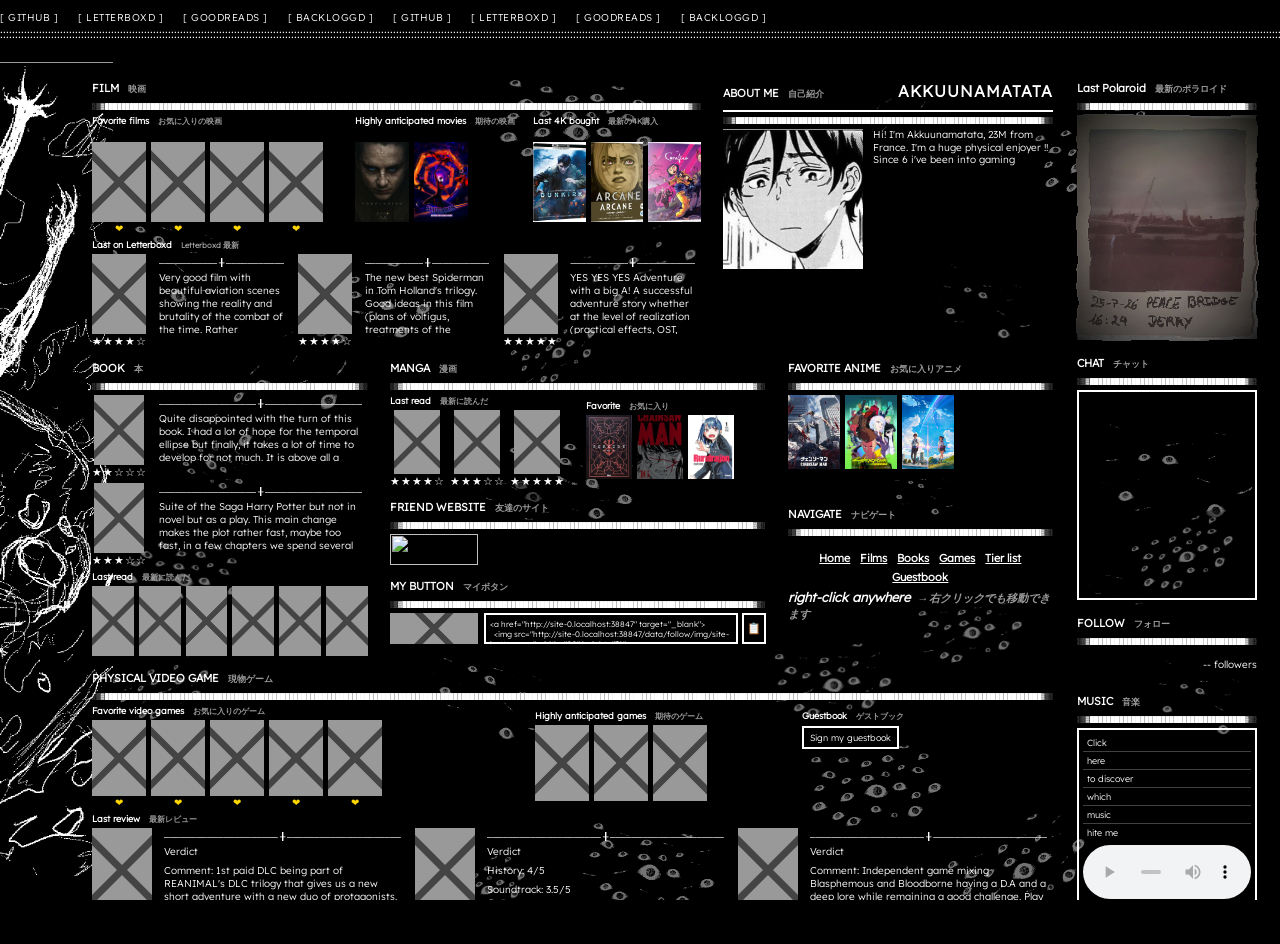
==== index.html @ af4e17b5 "Tier lists" ====
<!DOCTYPE html>
<html lang="fr">
<head>
  <meta charset="UTF-8">
  <meta name="viewport" content="width=device-width, initial-scale=1.0">
  <title>Akkuunamatata</title>
  <link rel="stylesheet" href="style.css">
</head>
<body>

  <!-- filtre SVG caché : léger warp organique pour le shader "effrayant"
       du polaroid (voir .polaroid-photo dans style.css) -->
  <svg width="0" height="0" style="position: absolute; overflow: hidden;" aria-hidden="true">
    <filter id="polaroid-shader">
      <feTurbulence type="fractalNoise" baseFrequency="0.012 0.05" numOctaves="2" seed="7" result="noise">
        <animate attributeName="seed" values="1;40;12;1" dur="22s" repeatCount="indefinite" />
      </feTurbulence>
      <feDisplacementMap in="SourceGraphic" in2="noise" scale="7" xChannelSelector="R" yChannelSelector="G" />
    </filter>
  </svg>

  <!-- Bande supérieure : collée tout en haut de la page, hors du bloc central -->
  <div id="marquee-bar">
    <div class="marquee-content" id="marquee-content"></div>
  </div>

  <!-- Conteneur global de la page -->
  <div id="page">

    <!-- Image flottant dans la marge, à gauche du bloc central, hors de #site -->
    <div id="site-image"></div>

    <!-- Conteneur principal du site -->
    <div id="site">

      <!-- Contenu -->
      <div id="content">

        <div id="content-main">

          <!-- Colonne principale -->
          <div class="main-column">

            <!-- rangée film / about me côte à côte -->
            <div class="film-row">

              <!-- BLOC FILM -->
              <div class="block" id="block-film">
                <h2>FILM <span class="jp">映画</span></h2>

                <div class="two-col-row">
                  <div class="sub-section">
                    <h3>Favorite films <span class="jp">お気に入りの映画</span></h3>
                    <div class="poster-row" id="film-favorites"></div>
                  </div>

                  <div class="sub-section">
                    <h3>Highly anticipated movies <span class="jp">期待の映画</span></h3>
                    <div class="poster-row" id="film-anticipated"></div>
                  </div>

                  <div class="sub-section">
                    <h3>Last 4K bought <span class="jp">最新の4K購入</span></h3>
                    <div class="poster-row" id="film-4k"></div>
                  </div>
                </div>

                <div class="sub-section">
                  <h3>Last on Letterboxd <span class="jp">Letterboxd 最新</span></h3>
                  <div class="review-row" id="film-letterboxd"></div>
                </div>

              </div>

              <!-- BLOC ABOUT ME -->
              <div class="block" id="block-about-me">
                <div class="about-me-header">
                  <h2>ABOUT ME <span class="jp">自己紹介</span></h2>
                  <span class="pseudo-inline" id="pseudo-title"></span>
                </div>
                <div class="about-me-row">
                  <div class="about-photo" id="about-me-photo"></div>
                  <p class="review-text" id="about-me-bio"></p>
                </div>
              </div>

            </div>

            <!-- rangée secondaire : book / manga / anime côte à côte -->
            <div class="secondary-row">

              <!-- BLOC BOOK -->
              <div class="block" id="block-book">
                <h2>BOOK <span class="jp">本</span></h2>
                <div id="book-list"></div>

                <div class="sub-section">
                  <h3>Last read <span class="jp">最新に読んだ</span></h3>
                  <div class="poster-row" id="book-last-read"></div>
                </div>
              </div>

              <!-- BLOC MANGA + COOL WEBSITE empilés dans la même colonne
                   (Physical Video Game ne bouge pas : la colonne garde la
                   même hauteur totale que Book, juste répartie autrement) -->
              <div class="manga-column">
                <div class="block" id="block-manga">
                  <h2>MANGA <span class="jp">漫画</span></h2>

                  <div class="two-col-row">
                    <div class="sub-section">
                      <h3>Last read <span class="jp">最新に読んだ</span></h3>
                      <div class="poster-row" id="manga-last-read"></div>
                    </div>

                    <div class="sub-section">
                      <h3>Favorite <span class="jp">お気に入り</span></h3>
                      <div class="poster-row" id="manga-favorite"></div>
                    </div>
                  </div>

                  <!-- bloc de texte pleine largeur, sous last read/favorite -->
                  <div class="sub-section manga-note-section">
                    <p class="review-text" id="manga-note"></p>
                  </div>
                </div>

                <div class="block block-small" id="block-cool-website">
                  <h2>FRIEND WEBSITE <span class="jp">友達のサイト</span></h2>
                  <a target="_blank" href="https://kuurp.nekoweb.org"><img src="https://kuurp.nekoweb.org/assets/button.png" width="88" height="31"></a>
                </div>

                <div class="block block-small" id="block-my-button">
                  <h2>MY BUTTON <span class="jp">マイボタン</span></h2>
                  <div class="my-button-row">
                    <div class="site-button" id="my-button"></div>
                    <div class="button-code-wrap">
                      <textarea class="button-code" id="my-button-code" readonly rows="2"></textarea>
                      <button type="button" class="copy-code-btn" id="copy-code-btn" title="Copy embed code">📋</button>
                    </div>
                  </div>
                </div>
              </div>

              <!-- BLOC FAVORITE ANIME + image ghost empilés dans la même colonne -->
              <div class="anime-column">
                <div class="block" id="block-anime">
                  <h2>FAVORITE ANIME <span class="jp">お気に入りアニメ</span></h2>
                  <div class="poster-row" id="anime-favorite"></div>
                </div>

                <div class="block block-small" id="block-navigate">
                  <h2>NAVIGATE <span class="jp">ナビゲート</span></h2>
                  <div class="navigate-body">
                    <div class="navigate-links">
                      <a href="index.html">Home</a>
                      <a href="film-reviews.html" target="_blank" rel="noopener">Films</a>
                      <a href="book-reviews.html" target="_blank" rel="noopener">Books</a>
                      <a href="game-reviews.html" target="_blank" rel="noopener">Games</a>
                      <a href="tier-list.html" target="_blank" rel="noopener">Tier list</a>
                      <a href="guestbook.html" target="_blank" rel="noopener">Guestbook</a>
                    </div>
                    <p class="navigate-hint">right-click anywhere <span class="jp">→ 右クリックでも移動できます</span></p>
                  </div>
                </div>
              </div>

            </div>

            <!-- BLOC PHYSICAL VIDEO GAME -->
            <div class="block" id="block-game">
              <h2>PHYSICAL VIDEO GAME <span class="jp">現物ゲーム</span></h2>

              <div class="two-col-row">
                <div class="sub-section">
                  <h3>Favorite video games <span class="jp">お気に入りのゲーム</span></h3>
                  <div class="poster-row" id="game-favorites"></div>
                </div>

                <div class="sub-section">
                  <h3>Highly anticipated games <span class="jp">期待のゲーム</span></h3>
                  <div class="poster-row" id="game-anticipated"></div>
                </div>

                <div class="sub-section">
                  <h3>Guestbook <span class="jp">ゲストブック</span></h3>
                  <a class="guestbook-link" href="guestbook.html" target="_blank" rel="noopener">Sign my guestbook</a>
                </div>
              </div>

              <div class="sub-section">
                <h3>Last review <span class="jp">最新レビュー</span></h3>
                <div class="game-review-group" id="game-last-review"></div>
              </div>
            </div>

          </div>

          <!-- Colonne secondaire (blocs petits) -->
          <div class="side-column">

            <!-- BLOC LAST POLAROID -->
            <div class="block block-small" id="block-polaroid">
              <h2>Last Polaroid <span class="jp">最新のポラロイド</span></h2>
              <div class="polaroid-photo" id="polaroid-photo"></div>
            </div>

            <!-- BLOC CHAT (Cbox) -->
            <div class="block block-small" id="block-chat">
              <h2>CHAT <span class="jp">チャット</span></h2>
              <div class="chat-embed" id="chat-embed"></div>
            </div>

            <!-- BLOC FOLLOW -->
            <div class="block block-small" id="block-follow">
              <h2>FOLLOW <span class="jp">フォロー</span></h2>
              <div class="follow-row">
                <iframe
                  class="follow-button-frame"
                  id="follow-button-frame"
                  src="https://nekoweb.org/frame/follow"
                  frameborder="0"
                  scrolling="no"
                  title="Follow on Nekoweb"
                ></iframe>
                <div class="follow-count" id="follow-count">-- followers</div>
              </div>
            </div>

            <!-- BLOC MUSIC PLAYER -->
            <div class="block block-small" id="block-music">
              <h2>MUSIC <span class="jp">音楽</span></h2>
              <div class="music-player" id="music-player"></div>
            </div>

          </div>

        </div>

      </div>

    </div>

  </div>

  <script src="js/marquee.js" defer></script>
  <script src="js/render.js" defer></script>
  <script src="js/context-menu.js" defer></script>
  <script src="js/polaroid-effect.js" defer></script>
  <script src="js/ascii-decor.js" defer></script>
  <script src="js/glitch.js" defer></script>
  <script src="js/creature-tendrils.js" defer></script>
  <script src="js/eye-wall.js" defer></script>
</body>
</html>
---- style.css ----
@font-face {
  font-family: "SiteFont";
  src: url("data/font/SiteFont.ttf") format("truetype");
  font-display: swap;
}

/* menu clic droit personnalisé */
.context-menu {
  position: fixed;
  z-index: 100;
  background: #000;
  border: 2px solid #fff;
  font-family: "SiteFont", monospace;
  font-size: 10px;
  min-width: 140px;
  box-shadow: 3px 3px 0 rgba(255, 255, 255, 0.25);
}

.context-menu-item {
  padding: 6px 10px;
  cursor: pointer;
}

.context-menu-item:hover {
  background: #6a0dad;
  color: #fff;
}

* {
  box-sizing: border-box;
  margin: 0;
  padding: 0;
  user-select: none;
  /* curseurs personnalises : depose normal.png / hover.png dans
     data/cursor/ pour les activer, sinon fallback natif sur les curseurs
     systeme (pas de JS necessaire) */
  cursor: url("data/cursor/normal.png"), auto;
}

a,
button,
.track-row,
.context-menu-item,
.volume-slider {
  cursor: url("data/cursor/hover.png"), pointer;
}

html, body {
  height: 100%;
  overflow: hidden;
  font-family: "SiteFont", monospace;
  background: #000;
  color: #fff;
}

/* mur de gif (data/eye_wall.gif) sur la page principale : instances
   générées par js/eye-wall.js, positionnées derrière #content-main. */
.eye-wall-layer {
  position: absolute;
  z-index: -1;
  overflow: hidden;
  pointer-events: none;
}

.eye-wall-instance {
  position: absolute;
  opacity: 0.45;
}

/* mur de gif codé en dur sur les pages secondaires (pas de script) : des
   <img> fixes dans les marges gauche/droite, toujours derrière le contenu
   (z-index négatif -> passe sous .block même non positionné). Pas de
   mix-blend-mode ici : opacité simple, plus sûre à afficher partout. */
.eye-deco {
  position: fixed;
  z-index: -1;
  opacity: 0.45;
  pointer-events: none;
}

.eye-deco-l1 { left: 0.5%; top: 6%; width: 70px; transform: rotate(-12deg); }
.eye-deco-l2 { left: 3%; top: 24%; width: 95px; transform: rotate(18deg); }
.eye-deco-l3 { left: 0.5%; top: 44%; width: 60px; transform: rotate(-25deg); }
.eye-deco-l4 { left: 2.5%; top: 62%; width: 85px; transform: rotate(9deg); }
.eye-deco-l5 { left: 1%; top: 82%; width: 75px; transform: rotate(-6deg); }

.eye-deco-r1 { right: 0.5%; top: 10%; width: 80px; transform: rotate(15deg); }
.eye-deco-r2 { right: 3%; top: 30%; width: 65px; transform: rotate(-20deg); }
.eye-deco-r3 { right: 0.5%; top: 50%; width: 100px; transform: rotate(10deg); }
.eye-deco-r4 { right: 2%; top: 68%; width: 70px; transform: rotate(-14deg); }
.eye-deco-r5 { right: 0.5%; top: 88%; width: 90px; transform: rotate(22deg); }

/* décale le contenu sous la bande marquee, fixée en haut du viewport (45px
   avec la ligne de ":" ajoutée sous les liens sociaux) */
body {
  padding-top: 58px;
}

/* conteneur global : le site est poussé vers la droite de l'écran, hauteur
   fixe pour empêcher le scroll. align-items:flex-start (pas center) : le
   contenu est maintenant plus haut que le viewport sur beaucoup d'écrans
   (blocs + dividers ASCII ajoutés au fil du temps), et un centrage
   verticale ferait déborder le haut sous la bande marquee à égalité avec
   le bas -> on aligne en haut pour garder le début toujours visible. */
#page {
  position: relative;
  height: calc(100vh - 58px);
  display: flex;
  align-items: flex-start;
  justify-content: flex-end;
  padding: 14px 0.3vw 14px 5vw;
  transform: translateY(-10px);
}

/* message caché "I SEE YOU" derrière l'îlot de blocs centraux, tracé trait
   par trait façon écriture manuscrite lente (voir js/creature-tendrils.js
   pour le tracé + l'animation de révélation, mesurés au runtime). z-index
   bas exprès : #content-main passe par-dessus (voir plus bas), donc le
   fond des blocs étant transparent, le message ne perce que dans les
   interstices entre le contenu réel des blocs -- jamais par-dessus. */
.ghost-message {
  position: absolute;
  z-index: 2;
  pointer-events: none;
  animation: ghost-message-drift 90s ease-in-out infinite alternate;
}

.ghost-message-path {
  fill: none;
  stroke: #fff;
  stroke-width: 0.55;
  stroke-linecap: round;
  stroke-linejoin: round;
  opacity: 0.16;
}

/* trait "repassé" par une main hésitante : plus faible, pour épaissir le
   trait principal sans le rendre net */
.ghost-message-retrace {
  opacity: 0.09;
}

@keyframes ghost-message-reveal {
  to {
    stroke-dashoffset: 0;
  }
}

@keyframes ghost-message-drift {
  0% {
    opacity: 0.7;
    transform: translate(0, 0);
  }
  50% {
    opacity: 1;
    transform: translate(1px, -1px);
  }
  100% {
    opacity: 0.75;
    transform: translate(-1px, 1px);
  }
}

/* image flottante hors de tout bloc, collée au bord gauche de l'îlot de
   blocs (#site) : pas de gap ici, l'espace restant va à gauche de l'image
   (justify-content:flex-end sur #page pousse le duo image+site à droite) */
#site-image {
  width: 220px;
  align-self: stretch;
  flex-shrink: 0;
  position: relative;
  /* décale visuellement vers la droite sans toucher width/height (donc
     sans changer le ratio calculé en JS dans renderSiteImage) */
  transform: translateX(40px);
  /* sous l'îlot de blocs (#content-main) dans l'empilement */
  z-index: 1;
}

/* conteneur du site : transparent, pour que le fond noir (sur body) se
   voie partout, y compris a travers les blocs eux-memes (aussi
   transparents) -> seules les bordures blanches dessinent les blocs */
#site {
  display: flex;
  gap: 14px;
  width: 1450px;
  max-width: 94vw;
  background: transparent;
  border: none;
  padding: 14px;
}

/* bande supérieure : collée en haut du viewport, pas dans le bloc central ;
   la bordure classique est remplacée par une ligne de ":" (voir
   .marquee-divider, injectée par js/ascii-decor.js) pour coller au thème
   ASCII/horreur du site */
#marquee-bar {
  position: fixed;
  top: 0;
  left: 0;
  width: 100%;
  overflow: hidden;
  white-space: nowrap;
  background: transparent;
  padding: 5px 0;
  z-index: 10;
}

.marquee-content {
  display: inline-flex;
  animation: marquee-scroll 18s linear infinite;
}

/* le gap fait partie de la largeur du groupe (via margin-right), pas un gap
   entre groupes : les deux groupes ont alors une largeur identique */
.marquee-group {
  display: inline-flex;
  gap: 20px;
  margin-right: 20px;
  flex-shrink: 0;
}

/* format "[ NOM ] " façon terminal, sans icône */
.marquee-item {
  font-size: 10px;
  letter-spacing: 0.5px;
  color: #fff;
  text-decoration: none;
}

.marquee-item:hover {
  text-decoration: underline;
}

.marquee-divider {
  overflow: hidden;
  white-space: nowrap;
  font-size: 12px;
  line-height: 1;
  color: #fff;
  margin-top: 3px;
}

@keyframes marquee-scroll {
  from {
    transform: translateX(0);
  }
  to {
    transform: translateX(-50%);
  }
}

/* contenu */
#content {
  flex: 1;
  min-width: 0;
}

/* z-index le plus haut de #page : l'îlot de blocs passe toujours par-dessus
   le cover et le message caché (.ghost-message) */
#content-main {
  position: relative;
  z-index: 20;
  display: flex;
  gap: 14px;
  align-items: stretch;
}

.main-column {
  flex: 1;
  min-width: 0;
  display: flex;
  flex-direction: column;
  gap: 4px;
}

.side-column {
  width: 190px;
  flex-shrink: 0;
  display: flex;
  flex-direction: column;
  gap: 6px;
}

/* rangée film / about me côte à côte : about me plus large, film réduit d'autant */
.film-row {
  display: flex;
  gap: 12px;
  align-items: stretch;
}

.film-row #block-film {
  flex: 1;
  min-width: 0;
}

.film-row #block-about-me {
  width: 340px;
  flex-shrink: 0;
}

/* en-tête about me : titre + pseudo sur la même ligne */
.about-me-header {
  display: flex;
  justify-content: space-between;
  align-items: baseline;
  border-bottom: 2px solid #fff;
  padding-bottom: 2px;
  margin-bottom: 5px;
}

.about-me-header h2 {
  border-bottom: none;
  margin-bottom: 0;
  padding-bottom: 0;
}

.pseudo-inline {
  font-size: 16px;
  font-weight: bold;
  letter-spacing: 1px;
}

/* rangée book / manga / anime côte à côte : chaque bloc garde sa propre
   hauteur (pas de stretch), pour s'arrêter juste après ses vignettes */
.secondary-row {
  display: flex;
  gap: 12px;
  align-items: flex-start;
}

.secondary-row .block {
  flex: 1;
  min-width: 0;
}

/* manga + cool website empilés, colonne large (3 vignettes par ligne) ;
   réduite côté droit pour laisser plus de place à anime-column/my button */
.manga-column {
  display: flex;
  flex-direction: column;
  gap: 0px;
  flex: 1.4;
  min-width: 0;
  min-height: 306px;
}

/* #block-manga et #block-cool-website sont nichés dans .manga-column, mais
   restent quand même ciblés par la règle générique ".secondary-row .block
   { flex:1 }" (sélecteur de descendant, pas d'enfant direct) : sans ce
   flex:none, manga se réétire toujours pour combler l'espace disponible,
   peu importe la taille de son contenu -> impossible à raccourcir sinon */
#block-manga {
  flex: none;
}

/* pas de flex:1 : hauteur naturelle (juste le bouton), pas étiré */
#block-cool-website {
  flex: 0;
}

/* hauteur calee pour que le bas atteigne le bas de book ; overflow:auto en
   filet de securite si jamais le contenu ne tient pas tout a fait.
   flex:none pour le meme motif que #block-manga/#block-anime : sans ca la
   regle generique ".secondary-row .block { flex:1 }" le fait grandir. */
#block-navigate {
  flex: none;
  height: 135px;
  display: flex;
  flex-direction: column;
  overflow-y: auto;
}

.navigate-body {
  flex: 1;
  min-height: 0;
  display: flex;
  flex-direction: column;
  justify-content: center;
  gap: 6px;
}

.navigate-links {
  display: flex;
  flex-direction: row;
  flex-wrap: wrap;
  align-items: center;
  justify-content: center;
  gap: 6px 10px;
}

.navigate-links a {
  font-size: 11px;
  font-weight: bold;
  line-height: 1.2;
  color: #fff;
  white-space: nowrap;
  flex-shrink: 0;
}

.navigate-hint {
  margin: 0;
  font-size: 13px;
  font-weight: bold;
  line-height: 1.2;
  color: #fff;
  font-style: italic;
  animation: navigate-hint-blink 1.6s ease-in-out infinite;
}

@keyframes navigate-hint-blink {
  0%, 100% { opacity: 0.4; }
  50% { opacity: 1; }
}

.navigate-links a:hover {
  text-decoration: underline;
}

/* évite que les vignettes manga/book-last-read wrappent sur une 2e ligne :
   elles se compressent légèrement plutôt que de tomber sur une nouvelle ligne */
#manga-last-read,
#manga-favorite,
#book-last-read {
  flex-wrap: nowrap;
}

#manga-last-read > *,
#manga-favorite > *,
#book-last-read > * {
  flex-shrink: 1;
  min-width: 0;
}

/* étendue côté gauche (récupère la largeur cédée par manga-column) */
.anime-column {
  display: flex;
  flex-direction: column;
  gap: 6px;
  flex: 1;
  min-width: 0;
  min-height: 306px;
}

/* même correctif que #block-manga : sans ça, #block-anime se réétire pour
   combler l'espace disponible au lieu de garder sa taille naturelle ;
   hauteur calée sur la hauteur naturelle de #block-manga pour que les deux
   colonnes soient alignées au meme niveau */
#block-anime {
  flex: none;
  height: 140px;
}

/* image du bouton à gauche, code à copier-coller à droite */
.my-button-row {
  display: flex;
  gap: 6px;
  align-items: flex-start;
}

.button-code-wrap {
  flex: 1;
  min-width: 0;
  display: flex;
  gap: 4px;
  align-items: flex-start;
}

.button-code {
  flex: 1;
  min-width: 0;
  height: 31px;
  resize: none;
  font-family: "SiteFont", monospace;
  font-size: 8px;
  border: 2px solid #fff;
  padding: 4px;
  background: transparent;
  color: #fff;
}

.copy-code-btn {
  flex: none;
  width: 24px;
  height: 31px;
  display: flex;
  align-items: center;
  justify-content: center;
  border: 2px solid #fff;
  background: transparent;
  color: #fff;
  font-size: 11px;
  line-height: 1;
  padding: 0;
  cursor: pointer;
}

.copy-code-btn:hover {
  background: rgba(255, 255, 255, 0.15);
}

.copy-code-btn.copied {
  background: #fff;
  color: #000;
}

/* hauteur fixe calée pour que le bas de my button atteigne le bas de book,
   plutôt que flex:1 qui l'étirait jusqu'au bas de la colonne */
#block-my-button {
  flex: none;
}

/* évite que la 3e vignette tombe sur une 2e ligne dans la colonne étroite :
   les vignettes se compressent légèrement plutôt que de wrapper */
#anime-favorite {
  flex-wrap: nowrap;
}

#anime-favorite > * {
  flex-shrink: 1;
  min-width: 0;
}

/* bloc de texte pleine largeur, sous last read/favorite dans manga */
.manga-note-section {
  margin-top: 3px;
}

#manga-note {
  font-size: 9px;
  line-height: 1.3;
}

/* compteur de visites */
/* image qui prend toute la place du bloc compteur */
/* blocs génériques */
.block {
  border: none;
  background: transparent;
  padding: 5px;
}

/* bordure ASCII injectée par js/ascii-decor.js juste sous le titre de
   chaque bloc, à la place d'une ligne classique : dégradé de hachures
   unicode ░▒▓█, façon terminal horreur. .ascii-fade = bouts qui s'estompent
   (largeur fixe), .ascii-fill = bloc plein qui comble le reste (flex:1 +
   overflow:hidden, s'adapte automatiquement à la largeur du bloc sans JS
   de mesure) */
.ascii-divider {
  display: flex;
  overflow: hidden;
  white-space: nowrap;
  font-size: 7px;
  line-height: 1;
  color: #fff;
  user-select: none;
  margin-bottom: 5px;
}

.ascii-fade {
  flex: none;
}

.ascii-fill {
  flex: 1;
  overflow: hidden;
}

.block h2 {
  font-size: 11px;
  margin-bottom: 5px;
  border-bottom: none;
  padding-bottom: 2px;
}

.block h3 {
  font-size: 9px;
  margin: 5px 0 3px;
}

.sub-section:first-of-type h3 {
  margin-top: 0;
}

/* deux sous-sections côte à côte (favorites+anticipated, favorites+consoles...) */
.two-col-row {
  display: flex;
  gap: 16px;
}

.two-col-row .sub-section {
  flex: 1;
  min-width: 0;
}

/* favorite films a besoin de plus de place pour tenir ses posters sur une
   seule ligne : les colonnes voisines (anticipated, 4k) se décalent d'autant */
#block-film .two-col-row .sub-section:first-child {
  flex: 1.5;
}

#block-film .two-col-row {
  gap: 10px;
}

/* évite que la 3e vignette (anticipated/4k) tombe sur une 2e ligne : les
   vignettes se compressent légèrement plutôt que de wrapper */
#block-film .two-col-row .poster-row {
  flex-wrap: nowrap;
}

#block-film .two-col-row .poster-row > * {
  flex-shrink: 1;
  min-width: 0;
}

/* favorite games (5 vignettes) a besoin de plus de place pour tenir sur une
   seule ligne : les colonnes voisines (anticipated, guestbook) se décalent
   d'autant, comme pour favorite films */
#block-game .two-col-row .sub-section:first-child {
  flex: 1.7;
}

#block-game .two-col-row .poster-row {
  flex-wrap: nowrap;
}

#block-game .two-col-row .poster-row > * {
  flex-shrink: 1;
  min-width: 0;
}

/* réserve la hauteur de 2 lignes de titre, que le texte JP fasse wrapper ou
   non : les 3 rangées de vignettes démarrent toujours au même niveau */
#block-film .two-col-row h3 {
  min-height: 24px;
  margin-top: 0;
}

/* bloc about me : colonne large à côté de film, photo à gauche, texte à droite */
.about-me-row {
  display: flex;
  gap: 10px;
  align-items: flex-start;
}

.about-photo {
  width: 140px;
  aspect-ratio: 1 / 1;
  background: #999;
  border: none;
  flex-shrink: 0;
}

/* traduction japonaise à côté de chaque texte */
.jp {
  font-size: 0.85em;
  color: #999;
  margin-left: 6px;
}

/* rangées de vignettes / affiches */
.poster-row {
  display: flex;
  gap: 5px;
  flex-wrap: wrap;
}

/* rangée de reviews film : items côte à côte, chacun vignette + texte scrollable */
.review-row {
  display: flex;
  align-items: flex-start;
  gap: 8px;
}

/* zoom léger au survol sur toutes les vignettes de médias, pour mieux les
   voir ; z-index pour passer par-dessus les voisines sans être coupé */
.poster,
.dvd-cover,
.manga-cover,
.anime-thumb,
.game-cover,
.book-cover,
#block-cool-website img {
  transition: transform 0.15s ease;
  position: relative;
}

.poster:hover,
.dvd-cover:hover,
.manga-cover:hover,
.anime-thumb:hover,
.game-cover:hover,
.book-cover:hover,
#block-cool-website img:hover {
  transform: scale(1.8);
  z-index: 5;
}

.poster {
  width: 54px;
  height: 80px;
  background: #999;
  border: none;
  flex-shrink: 0;
}

.dvd-cover {
  width: 54px;
  height: 80px;
  background: #999;
  flex-shrink: 0;
}

.manga-cover {
  width: 46px;
  height: 64px;
  background: #999;
  border: none;
  flex-shrink: 0;
}

.anime-thumb {
  width: 52px;
  height: 74px;
  background: #999;
  border: none;
  flex-shrink: 0;
}

.game-cover {
  width: 54px;
  height: 76px;
  background: #999;
  border: none;
  flex-shrink: 0;
}

/* review-item : vignette à gauche, texte scrollable à droite (comme les reviews de jeux) */
.review-item {
  flex: 1;
  min-width: 0;
  display: flex;
  gap: 6px;
  align-items: flex-start;
}

/* hauteur fixe = hauteur de .poster, pour que le texte scrollable matche la vignette */
.review-item .scrollable-text {
  height: 80px;
}

/* vignette + étoiles empilées */
.thumb-rating {
  display: flex;
  flex-direction: column;
  align-items: center;
  gap: 2px;
  flex-shrink: 0;
}

.stars {
  font-size: 11px;
  letter-spacing: 1px;
  line-height: 1;
}

.heart {
  color: gold;
  font-size: 10px;
  line-height: 1;
}

.review-text {
  font-size: 10px;
  line-height: 1.25;
}

/* bloc book : 2 lignes, chacune vignette + review sur le côté */
.book-item-row {
  display: flex;
  gap: 6px;
  align-items: flex-start;
  margin-bottom: 5px;
}

.book-item-row:last-child {
  margin-bottom: 0;
}

/* hauteur fixe = hauteur de .book-cover, pour que le texte scrollable matche la vignette */
.book-item-row .scrollable-text {
  height: 70px;
}

.book-cover {
  width: 50px;
  height: 70px;
  background: #999;
  border: none;
  flex-shrink: 0;
}

/* bloc video game : 3 reviews côte à côte, chacune vignette + texte scrollable */
.game-review-group {
  display: flex;
  align-items: flex-start;
  gap: 8px;
}

.game-review-row {
  flex: 1;
  min-width: 0;
  display: flex;
  gap: 6px;
  align-items: flex-start;
}

/* vignettes de "Last review" agrandies par rapport aux autres game-cover */
.game-review-row .game-cover {
  width: 60px;
  height: 84px;
}

/* hauteur fixe = hauteur de .game-cover, pour que le texte scrollable matche la vignette */
.game-review-row .scrollable-text {
  height: 84px;
}

.scrollable-text {
  flex: 1;
  min-width: 0;
  overflow-y: auto;
  border: none;
  background: transparent;
  padding: 4px 6px;
  font-size: 10px;
  line-height: 1.3;
}

/* remplace le cadre classique des reviews : une ligne ─── avec une croix
   ╂ au milieu, façon séparateur terminal, en tête de chaque texte de review */
.review-divider {
  display: flex;
  align-items: center;
  overflow: hidden;
  white-space: nowrap;
  font-size: 9px;
  line-height: 1;
  color: #fff;
  margin-bottom: 4px;
  user-select: none;
}

.review-fill {
  flex: 1;
  overflow: hidden;
}

.review-cross {
  flex: none;
  padding: 0 2px;
}

.scrollable-text p {
  margin-bottom: 6px;
}

/* bloc polaroid */
/* effet carte holographique (façon carte Pokémon) : le tilt 3D et le reflet
   arc-en-ciel suivent la position de la souris (voir js/polaroid-effect.js).
   + shader "effrayant" en permanence : léger warp organique (filter:
   url(#polaroid-shader), voir le <filter> SVG caché dans index.html),
   vignette qui scintille par a-coups, et pulses de glitch chromatique très
   brefs et irréguliers (classe .glitching, ajoutée par JS) */
.polaroid-photo {
  width: 100%;
  aspect-ratio: 4 / 5;
  background-color: #999;
  border: none;
  position: relative;
  overflow: hidden;
  transform: perspective(600px) rotateX(var(--holo-rx, 0deg)) rotateY(var(--holo-ry, 0deg)) scale(var(--holo-scale, 1));
  transition: transform 0.2s ease-out, filter 0.08s linear;
  filter: url(#polaroid-shader);
}

.polaroid-photo.glitching {
  filter: url(#polaroid-shader) hue-rotate(140deg) saturate(3.2) contrast(1.6) brightness(0.75);
}

.polaroid-photo::before {
  content: "";
  position: absolute;
  inset: 0;
  z-index: 2;
  pointer-events: none;
  background: radial-gradient(ellipse at center, transparent 38%, rgba(0, 0, 0, 0.8) 100%);
  animation: polaroid-flicker 6.5s ease-in-out infinite;
}

@keyframes polaroid-flicker {
  0%, 91%, 100% {
    opacity: 0.85;
  }
  92% {
    opacity: 0.45;
  }
  93% {
    opacity: 0.95;
  }
  94.5% {
    opacity: 0.25;
  }
  96% {
    opacity: 0.85;
  }
}

.polaroid-photo::after {
  content: "";
  position: absolute;
  inset: 0;
  z-index: 3;
  background-image: linear-gradient(
    115deg,
    transparent 20%,
    rgba(255, 0, 120, 0.45) 32%,
    rgba(255, 220, 0, 0.45) 42%,
    rgba(0, 255, 140, 0.45) 52%,
    rgba(0, 180, 255, 0.45) 62%,
    rgba(190, 0, 255, 0.45) 72%,
    transparent 84%
  );
  background-size: 250% 250%;
  background-position: var(--holo-x, 50%) var(--holo-y, 50%);
  mix-blend-mode: color-dodge;
  opacity: 0;
  transition: opacity 0.25s ease;
  pointer-events: none;
}

.polaroid-photo:hover::after {
  opacity: 0.85;
}

/* bloc chat */
#block-chat {
  display: flex;
  flex-direction: column;
  flex: 1;
}

.chat-embed {
  width: 100%;
  flex: 1;
  min-height: 100px;
  background: transparent;
  border: 2px solid #fff;
  overflow: hidden;
}

.chat-embed iframe {
  display: block;
  width: 100%;
  height: 100%;
  border: none;
}

/* bloc follow : maintenant en pleine largeur sous book/manga/anime, liens +
   bouton côte à côte plutôt qu'empilés */
.follow-row {
  display: flex;
  align-items: center;
  gap: 10px;
}

.follow-button-frame {
  flex: 1;
  min-width: 0;
  height: 28px;
  border: none;
}

.follow-count {
  font-size: 10px;
  color: #fff;
  white-space: nowrap;
  flex-shrink: 0;
}

.guestbook-link {
  display: inline-block;
  font-size: 9px;
  color: #fff;
  border: 2px solid #fff;
  background: transparent;
  padding: 4px 6px;
  text-decoration: none;
  text-align: center;
}

.guestbook-link:hover {
  background: rgba(255, 255, 255, 0.15);
}

.site-button {
  width: 88px;
  height: 31px;
  background: #999;
  border: none;
  flex-shrink: 0;
}

/* réduit : ne s'étire plus pour combler tout l'espace disponible */
#block-music {
  display: flex;
  flex-direction: column;
  flex: none;
}

.music-player {
  width: 100%;
  min-height: 54px;
  background: transparent;
  border: 2px solid #fff;
  display: flex;
  flex-direction: column;
  justify-content: center;
  gap: 4px;
  padding: 4px;
}

.music-player audio {
  width: 100%;
}

.volume-row {
  display: flex;
  align-items: center;
  gap: 6px;
}

.volume-icon {
  font-size: 10px;
  flex-shrink: 0;
}

.volume-slider {
  flex: 1;
  min-width: 0;
  accent-color: #6a0dad;
  cursor: pointer;
}

/* liste de pistes : une ligne par titre, celle en cours en violet */
.track-list {
  width: 100%;
  display: flex;
  flex-direction: column;
}

.track-row {
  font-size: 9px;
  padding: 3px 4px;
  cursor: pointer;
  border-bottom: 1px solid rgba(255, 255, 255, 0.25);
}

.track-row:last-child {
  border-bottom: none;
}

.track-row:hover {
  background: rgba(255, 255, 255, 0.15);
}

.track-row.active {
  background: #6a0dad;
  color: #fff;
}

/* tous les emplacements d'image : motif en croix pour bien les distinguer
   d'un simple fond gris (sinon ça se confond avec le fond de la page) */
.poster,
.dvd-cover,
.manga-cover,
.anime-thumb,
.game-cover,
.book-cover,
.polaroid-photo,
.about-photo,
.site-button,
.archive-cover,
.tier-list-icon-thumb,
#site-image {
  background-color: #999;
  background-image:
    linear-gradient(45deg, transparent 46%, #444 47%, #444 53%, transparent 54%),
    linear-gradient(-45deg, transparent 46%, #444 47%, #444 53%, transparent 54%);
}

/* pages d'archive (film/book/game-reviews.html) */
.archive-item {
  display: flex;
  gap: 12px;
  padding: 10px 0;
  border-bottom: 2px solid #fff;
}

.archive-item:last-child {
  border-bottom: none;
}

.archive-cover {
  width: 90px;
  height: 128px;
  border: 2px solid transparent;
  flex-shrink: 0;
}

.archive-info {
  flex: 1;
  min-width: 0;
  display: flex;
  flex-direction: column;
  gap: 4px;
}

.archive-info h3 {
  font-size: 12px;
}

.archive-info p {
  font-size: 10px;
  line-height: 1.4;
}

.archive-pager {
  display: flex;
  flex-wrap: wrap;
  justify-content: center;
  gap: 4px;
  margin-top: 14px;
}

.archive-pager-btn {
  font-family: "SiteFont", monospace;
  font-size: 10px;
  min-width: 24px;
  padding: 4px 6px;
  border: 2px solid #fff;
  background: transparent;
  color: #fff;
  cursor: pointer;
}

.archive-pager-btn:hover:not(:disabled) {
  background: #fff;
  color: #000;
}

.archive-pager-btn.active {
  background: #fff;
  color: #000;
  cursor: default;
}

.archive-pager-btn:disabled {
  opacity: 0.4;
  cursor: default;
}

/* une seule vignette "corrompue" par chargement de page, choisie au hasard
   parmi toutes les couvertures (voir js/corrupted-cover.js) : un artefact
   visuel discret plutot qu'un jumpscare. Volontairement pas de transition
   -- l'idee est qu'on la remarque en passant, pas qu'elle attire l'oeil */
.corrupted-cover.variant-invert {
  filter: invert(1) hue-rotate(180deg);
}

.corrupted-cover.variant-artifact {
  filter: hue-rotate(200deg) saturate(4) contrast(1.6) brightness(0.85);
}

.corrupted-cover.variant-degraded {
  filter: blur(0.6px) contrast(1.8) brightness(0.55) grayscale(0.3);
}

.corrupted-cover.variant-static {
  filter: contrast(2.2) brightness(1.4) saturate(0.15);
}

/* page tier-list.html : grille de grosses icônes cliquables, une par tier
   list ; clic -> image complète en grand dans une lightbox plein écran */
.tier-list-grid {
  display: flex;
  flex-wrap: wrap;
  justify-content: center;
  gap: 16px;
  padding-top: 4px;
}

.tier-list-icon {
  width: 150px;
  cursor: pointer;
}

.tier-list-icon-thumb {
  width: 150px;
  height: 150px;
  transition: transform 0.15s ease;
}

.tier-list-icon:hover .tier-list-icon-thumb {
  transform: scale(1.06);
}

.tier-list-icon-label {
  margin-top: 6px;
  text-align: center;
  font-size: 11px;
  font-weight: bold;
}

.tier-list-lightbox {
  position: fixed;
  inset: 0;
  z-index: 300;
  display: none;
  align-items: center;
  justify-content: center;
  background: rgba(0, 0, 0, 0.92);
  padding: 40px;
}

.tier-list-lightbox.open {
  display: flex;
}

.tier-list-lightbox-img {
  max-width: 100%;
  max-height: 100%;
  object-fit: contain;
}

.tier-list-lightbox-close {
  position: fixed;
  top: 20px;
  right: 30px;
  width: 40px;
  height: 40px;
  border: 2px solid #fff;
  background: transparent;
  color: #fff;
  font-size: 22px;
  line-height: 1;
  cursor: pointer;
}

.tier-list-lightbox-close:hover {
  background: #fff;
  color: #000;
}
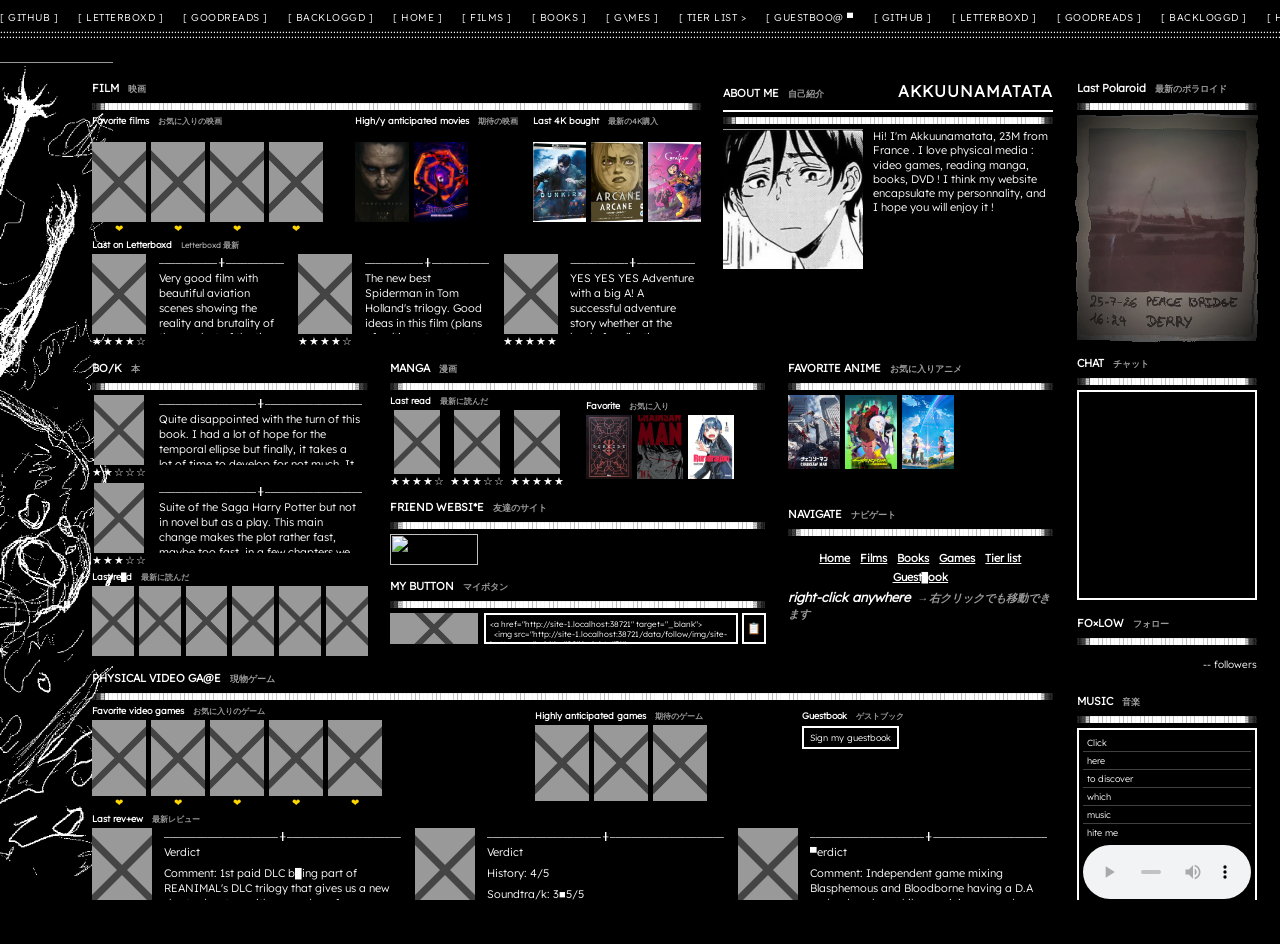
==== commit ae733839: "Cursor" ====
--- a/index.html
+++ b/index.html
@@ -154,11 +154,11 @@
                   <div class="navigate-body">
                     <div class="navigate-links">
                       <a href="index.html">Home</a>
-                      <a href="film-reviews.html" target="_blank" rel="noopener">Films</a>
-                      <a href="book-reviews.html" target="_blank" rel="noopener">Books</a>
-                      <a href="game-reviews.html" target="_blank" rel="noopener">Games</a>
-                      <a href="tier-list.html" target="_blank" rel="noopener">Tier list</a>
-                      <a href="guestbook.html" target="_blank" rel="noopener">Guestbook</a>
+                      <a href="film-reviews.html">Films</a>
+                      <a href="book-reviews.html">Books</a>
+                      <a href="game-reviews.html">Games</a>
+                      <a href="tier-list.html">Tier list</a>
+                      <a href="guestbook.html">Guestbook</a>
                     </div>
                     <p class="navigate-hint">right-click anywhere <span class="jp">→ 右クリックでも移動できます</span></p>
                   </div>
@@ -184,7 +184,7 @@
 
                 <div class="sub-section">
                   <h3>Guestbook <span class="jp">ゲストブック</span></h3>
-                  <a class="guestbook-link" href="guestbook.html" target="_blank" rel="noopener">Sign my guestbook</a>
+                  <a class="guestbook-link" href="guestbook.html">Sign my guestbook</a>
                 </div>
               </div>
 
@@ -249,6 +249,7 @@
   <script src="js/polaroid-effect.js" defer></script>
   <script src="js/ascii-decor.js" defer></script>
   <script src="js/glitch.js" defer></script>
+  <script src="js/cursor-effects.js" defer></script>
   <script src="js/creature-tendrils.js" defer></script>
   <script src="js/eye-wall.js" defer></script>
 </body>
--- a/style.css
+++ b/style.css
@@ -31,10 +31,10 @@
   margin: 0;
   padding: 0;
   user-select: none;
-  /* curseurs personnalises : depose normal.png / hover.png dans
-     data/cursor/ pour les activer, sinon fallback natif sur les curseurs
-     systeme (pas de JS necessaire) */
-  cursor: url("data/cursor/normal.png"), auto;
+  /* curseurs personnalises : data/cursor/auto.cur (par defaut) et
+     data/cursor/pointed.cur (survol des elements cliquables), sinon
+     fallback natif sur les curseurs systeme (pas de JS necessaire) */
+  cursor: url("data/cursor/auto.cur"), auto;
 }
 
 a,
@@ -42,7 +42,7 @@
 .track-row,
 .context-menu-item,
 .volume-slider {
-  cursor: url("data/cursor/hover.png"), pointer;
+  cursor: url("data/cursor/pointed.cur"), pointer;
 }
 
 html, body {
@@ -205,9 +205,26 @@
   z-index: 10;
 }
 
+/* deux animations chainees plutot qu'une seule : marquee-enter (une seule
+   fois) fait glisser le contenu depuis l'extremite droite de la barre
+   jusqu'a sa position de depart, puis marquee-scroll prend le relais pile
+   au meme point (translateX(0)) des que marquee-enter se termine (son
+   animation-delay = la duree de marquee-enter) -> pas de saut, la boucle
+   infinie continue exactement comme avant */
 .marquee-content {
   display: inline-flex;
-  animation: marquee-scroll 18s linear infinite;
+  animation:
+    marquee-enter 1.1s ease-out forwards,
+    marquee-scroll 18s linear infinite 1.1s;
+}
+
+@keyframes marquee-enter {
+  from {
+    transform: translateX(100vw);
+  }
+  to {
+    transform: translateX(0);
+  }
 }
 
 /* le gap fait partie de la largeur du groupe (via margin-right), pas un gap
@@ -771,8 +788,8 @@
 }
 
 .review-text {
-  font-size: 10px;
-  line-height: 1.25;
+  font-size: 11px;
+  line-height: 1.3;
 }
 
 /* bloc book : 2 lignes, chacune vignette + review sur le côté */
@@ -833,8 +850,8 @@
   border: none;
   background: transparent;
   padding: 4px 6px;
-  font-size: 10px;
-  line-height: 1.3;
+  font-size: 11px;
+  line-height: 1.35;
 }
 
 /* remplace le cadre classique des reviews : une ligne ─── avec une croix
@@ -1261,3 +1278,63 @@
   background: #fff;
   color: #000;
 }
+
+/* effets curseur (voir js/cursor-effects.js) : forme de fleche generique
+   dessinee au clip-path, reutilisee pour les fantomes de trainee, le faux
+   curseur et la rafale de glitch */
+.cursor-trail-ghost,
+.fake-cursor,
+.cursor-glitch-stamp {
+  position: fixed;
+  z-index: 500;
+  width: 18px;
+  height: 18px;
+  pointer-events: none;
+  background: #fff;
+  clip-path: polygon(0 0, 0 70%, 25% 55%, 40% 100%, 55% 92%, 40% 50%, 70% 50%);
+}
+
+.cursor-trail-ghost {
+  opacity: 0.5;
+  transform: translate(-2px, -2px) rotate(var(--trail-rot, 0deg));
+  animation: cursor-trail-fade 0.65s ease-out forwards;
+}
+
+@keyframes cursor-trail-fade {
+  0% {
+    opacity: 0.55;
+    transform: translate(-2px, -2px) rotate(var(--trail-rot, 0deg)) scale(1);
+  }
+  100% {
+    opacity: 0;
+    transform: translate(calc(-2px + var(--trail-dx, 0px)), calc(-2px + var(--trail-dy, 0px)))
+      rotate(var(--trail-rot, 0deg)) scale(0.55);
+  }
+}
+
+.fake-cursor {
+  z-index: 501;
+  opacity: 0;
+  filter: drop-shadow(0 0 3px rgba(0, 0, 0, 0.85));
+}
+
+.cursor-glitch-stamp {
+  z-index: 499;
+  transform: translate(-2px, -2px);
+}
+
+/* si le curseur perso (data/cursor/auto.cur) charge correctement (verifie
+   en JS, voir js/cursor-effects.js), les effets reprennent le vrai motif
+   du curseur au lieu de la fleche generique -- coherent avec le nouveau
+   design. Fallback silencieux sur la fleche si le navigateur ne sait pas
+   afficher un .cur comme image normale (peu fiable partout, contrairement
+   a son usage dans la propriete cursor). */
+.cursor-effects-custom .cursor-trail-ghost,
+.cursor-effects-custom .fake-cursor,
+.cursor-effects-custom .cursor-glitch-stamp {
+  background: transparent;
+  background-image: url("data/cursor/auto.cur");
+  background-size: contain;
+  background-repeat: no-repeat;
+  clip-path: none;
+}
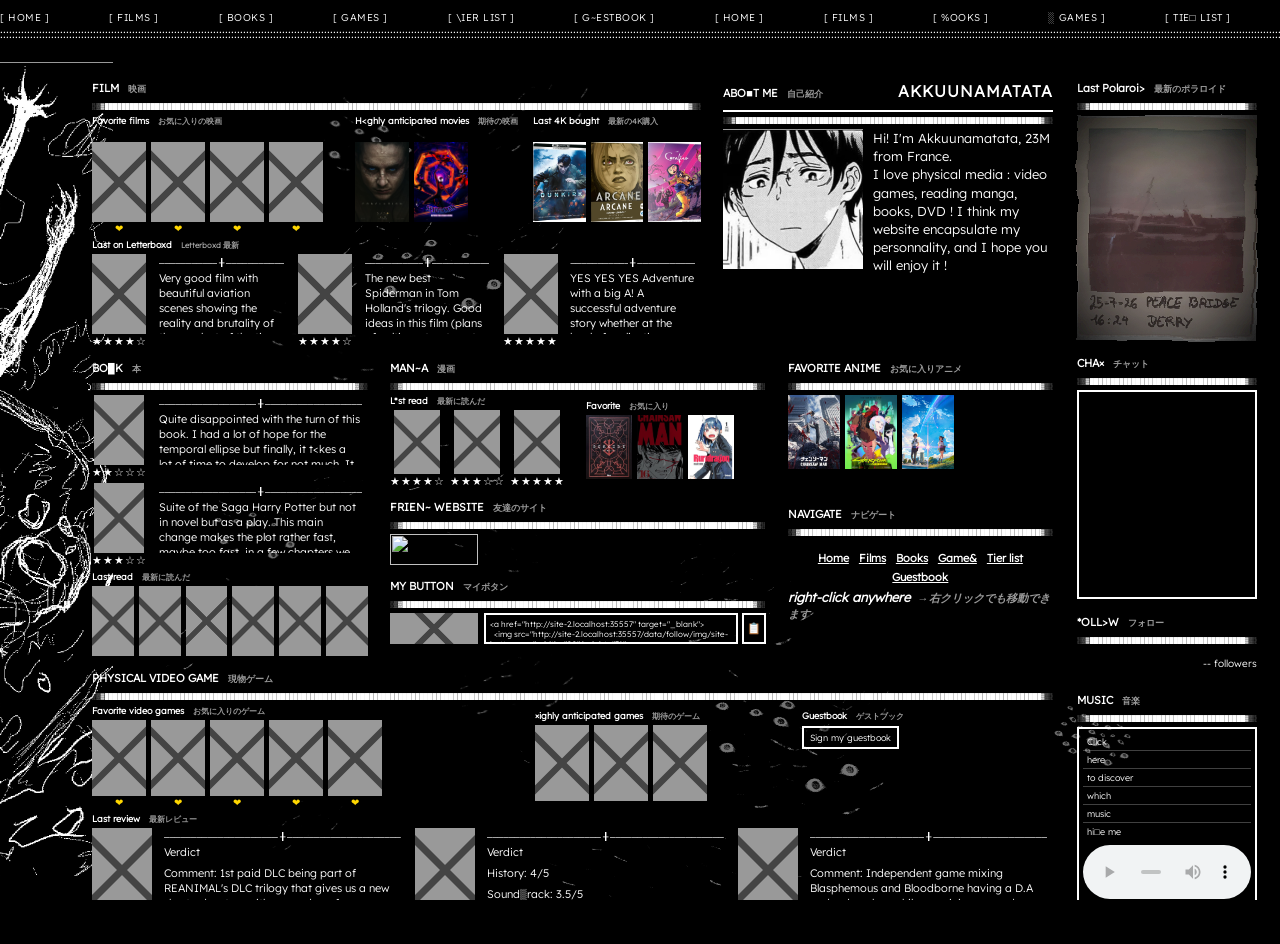
==== commit 2923fd56: "tier lists added" ====
--- a/index.html
+++ b/index.html
@@ -250,6 +250,7 @@
   <script src="js/ascii-decor.js" defer></script>
   <script src="js/glitch.js" defer></script>
   <script src="js/cursor-effects.js" defer></script>
+  <script src="js/fake-cursor.js" defer></script>
   <script src="js/creature-tendrils.js" defer></script>
   <script src="js/eye-wall.js" defer></script>
 </body>
--- a/style.css
+++ b/style.css
@@ -41,7 +41,8 @@
 button,
 .track-row,
 .context-menu-item,
-.volume-slider {
+.volume-slider,
+.tier-list-icon {
   cursor: url("data/cursor/pointed.cur"), pointer;
 }
 
@@ -220,7 +221,11 @@
 
 @keyframes marquee-enter {
   from {
-    transform: translateX(100vw);
+    /* --marquee-bar-width est posee par js/marquee.js (largeur reelle
+       mesuree de #marquee-bar) -- pile la bordure droite de la barre,
+       sans l'approximation 100vw (peut deborder legerement sur les pages
+       avec scrollbar) */
+    transform: translateX(var(--marquee-bar-width, 100vw));
   }
   to {
     transform: translateX(0);
@@ -231,8 +236,8 @@
    entre groupes : les deux groupes ont alors une largeur identique */
 .marquee-group {
   display: inline-flex;
-  gap: 20px;
-  margin-right: 20px;
+  gap: 60px;
+  margin-right: 60px;
   flex-shrink: 0;
 }
 
@@ -262,7 +267,10 @@
     transform: translateX(0);
   }
   to {
-    transform: translateX(-50%);
+    /* --marquee-loop-percent est posee par js/marquee.js : toujours
+       l'equivalent d'exactement un groupe de large, quel que soit le
+       nombre de groupes generes (50% pour 2 groupes, 33.33% pour 3...) */
+    transform: translateX(calc(-1 * var(--marquee-loop-percent, 50%)));
   }
 }
 
@@ -508,7 +516,6 @@
   font-size: 11px;
   line-height: 1;
   padding: 0;
-  cursor: pointer;
 }
 
 .copy-code-btn:hover {
@@ -790,6 +797,15 @@
 .review-text {
   font-size: 11px;
   line-height: 1.3;
+}
+
+/* bio About Me : les \n du JSON doivent s'afficher comme de vrais sauts de
+   ligne (white-space:normal les aurait sinon collapses en simples
+   espaces), et police plus grande qu'ailleurs, specifique a ce bloc */
+#about-me-bio {
+  white-space: pre-line;
+  font-size: 13px;
+  line-height: 1.4;
 }
 
 /* bloc book : 2 lignes, chacune vignette + review sur le côté */
@@ -902,7 +918,7 @@
 }
 
 .polaroid-photo.glitching {
-  filter: url(#polaroid-shader) hue-rotate(140deg) saturate(3.2) contrast(1.6) brightness(0.75);
+  filter: url(#polaroid-shader) contrast(2) brightness(0.7) grayscale(0.65);
 }
 
 .polaroid-photo::before {
@@ -1066,7 +1082,6 @@
   flex: 1;
   min-width: 0;
   accent-color: #6a0dad;
-  cursor: pointer;
 }
 
 /* liste de pistes : une ligne par titre, celle en cours en violet */
@@ -1079,7 +1094,6 @@
 .track-row {
   font-size: 9px;
   padding: 3px 4px;
-  cursor: pointer;
   border-bottom: 1px solid rgba(255, 255, 255, 0.25);
 }
 
@@ -1168,7 +1182,6 @@
   border: 2px solid #fff;
   background: transparent;
   color: #fff;
-  cursor: pointer;
 }
 
 .archive-pager-btn:hover:not(:disabled) {
@@ -1219,7 +1232,6 @@
 
 .tier-list-icon {
   width: 150px;
-  cursor: pointer;
 }
 
 .tier-list-icon-thumb {
@@ -1271,7 +1283,6 @@
   color: #fff;
   font-size: 22px;
   line-height: 1;
-  cursor: pointer;
 }
 
 .tier-list-lightbox-close:hover {
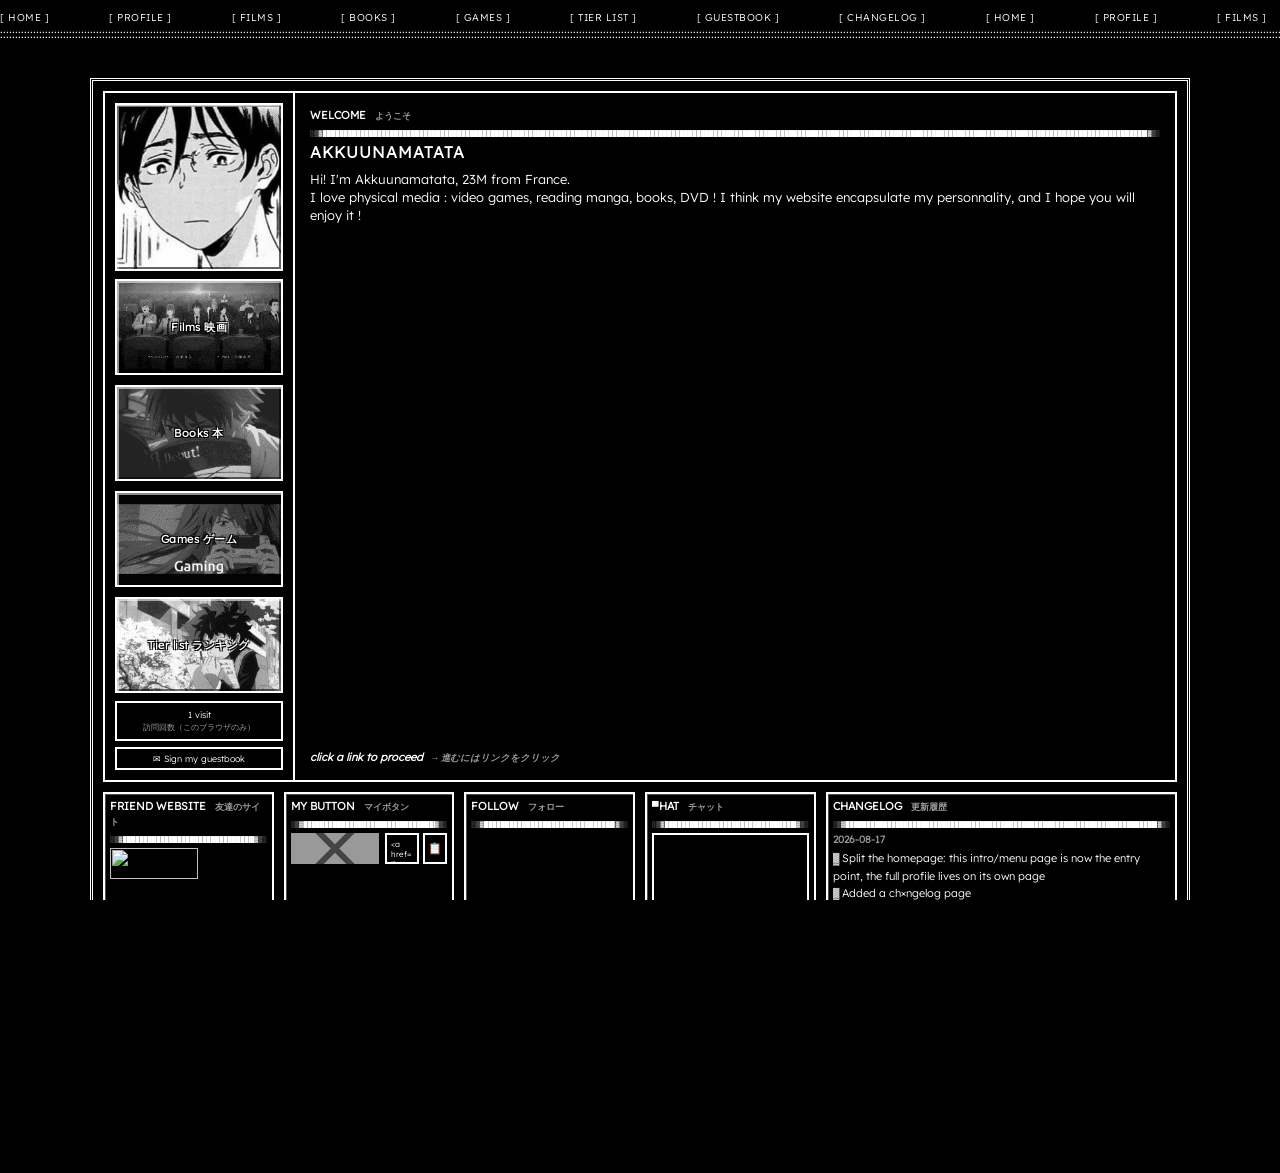
==== commit 4eabbe58: "intro page" ====
--- a/index.html
+++ b/index.html
@@ -5,253 +5,376 @@
   <meta name="viewport" content="width=device-width, initial-scale=1.0">
   <title>Akkuunamatata</title>
   <link rel="stylesheet" href="style.css">
+  <style>
+    body {
+      overflow: auto;
+      padding: 78px 20px 30px;
+      display: flex;
+      flex-direction: column;
+      align-items: center;
+      gap: 14px;
+    }
+
+    /* cadre externe façon <table border> d'un vieux site perso : double
+       filet, tout est ensuite decoupe en "cellules" avec leurs propres
+       bordures, comme des <td> plutot que des boites flottantes modernes */
+    .intro-wrap {
+      width: 100%;
+      max-width: 1100px;
+      display: flex;
+      flex-direction: column;
+      gap: 0;
+      border: 3px double #fff;
+      background: #000;
+      padding: 10px;
+    }
+
+    .intro-top {
+      display: flex;
+      align-items: stretch;
+      border: 2px solid #fff;
+    }
+
+    /* colonne gauche : photo + menu empilé + compteur de visites + guestbook,
+       façon vieux site perso (voir capture de référence fournie) --
+       cellule à part entière, filet à droite pour séparer des cellules */
+    .intro-left {
+      width: 190px;
+      flex-shrink: 0;
+      display: flex;
+      flex-direction: column;
+      padding: 10px;
+      border-right: 2px solid #fff;
+    }
+
+    .intro-photo {
+      width: 100%;
+      aspect-ratio: 1 / 1;
+      background: #999;
+      border: 2px solid #fff;
+      box-shadow: inset 2px 2px 0 rgba(255, 255, 255, 0.4), inset -2px -2px 0 rgba(0, 0, 0, 0.6);
+      margin-bottom: 8px;
+    }
+
+    .intro-left > a:hover .intro-photo {
+      filter: brightness(1.15);
+    }
+
+    .intro-nav {
+      display: flex;
+      flex-direction: column;
+      gap: 10px;
+    }
+
+    .intro-nav a {
+      display: block;
+      text-decoration: none;
+    }
+
+    /* boutons-gif cliquables (au lieu de simples cases de texte bordées) :
+       image de fond (data/gif/*.gif, voir js/intro.js) sur un relief
+       "bouton" façon vieux web -- gris #999 tant que le gif n'est pas
+       fourni (même logique de placeholder que .poster/.site-button).
+       hauteur calée sur le ratio ~16:9 des gifs fournis, pour les afficher
+       en grand sans trop les recadrer */
+    .nav-gif-btn {
+      position: relative;
+      width: 100%;
+      height: 96px;
+      background-color: #999;
+      background-size: cover;
+      background-position: center;
+      border: 2px solid #fff;
+      box-shadow: inset 2px 2px 0 rgba(255, 255, 255, 0.55), inset -2px -2px 0 rgba(0, 0, 0, 0.55);
+      display: flex;
+      align-items: center;
+      justify-content: center;
+    }
+
+    .nav-gif-btn span {
+      font-size: 11px;
+      font-weight: bold;
+      color: #fff;
+      letter-spacing: 0.5px;
+      text-shadow: 1px 1px 0 #000, -1px -1px 0 #000, 1px -1px 0 #000, -1px 1px 0 #000;
+    }
+
+    .nav-gif-btn:hover {
+      filter: brightness(1.2);
+    }
+
+    .nav-gif-btn:active {
+      box-shadow: inset -2px -2px 0 rgba(255, 255, 255, 0.55), inset 2px 2px 0 rgba(0, 0, 0, 0.55);
+    }
+
+    .intro-stats {
+      display: flex;
+      flex-direction: column;
+      gap: 6px;
+      margin-top: 8px;
+      font-size: 9px;
+    }
+
+    .intro-visits {
+      border: 2px solid #fff;
+      padding: 6px;
+      text-align: center;
+    }
+
+    .intro-visits .jp {
+      display: block;
+      margin: 2px 0 0;
+    }
+
+    /* colonne centrale : bloc de bienvenue / about me -- cellule elle aussi */
+    .intro-main {
+      flex: 1;
+      min-width: 0;
+      display: flex;
+      flex-direction: column;
+      padding: 10px;
+    }
+
+    #block-welcome {
+      flex: 1;
+      display: flex;
+      flex-direction: column;
+    }
+
+    .intro-welcome-row {
+      display: flex;
+      align-items: baseline;
+      gap: 8px;
+      flex-wrap: wrap;
+    }
+
+    .intro-welcome-text {
+      margin-top: 8px;
+      font-size: 12px;
+      line-height: 1.6;
+      white-space: pre-line;
+      flex: 1;
+    }
+
+    .intro-hint {
+      margin-top: auto;
+      padding-top: 10px;
+      font-size: 11px;
+      font-weight: bold;
+      font-style: italic;
+      color: #fff;
+      animation: navigate-hint-blink 1.6s ease-in-out infinite;
+    }
+
+    /* rangée du bas : petits carrés-widgets façon bannières/badges 2000s --
+       cellules bordées en relief, comme des <td> de tableau plutôt que des
+       cartes flottantes modernes */
+    .intro-widgets {
+      display: grid;
+      grid-template-columns: repeat(auto-fit, minmax(160px, 1fr));
+      gap: 10px;
+      margin-top: 10px;
+    }
+
+    .intro-widget {
+      min-height: 110px;
+      display: flex;
+      flex-direction: column;
+      border: 2px solid #fff;
+      box-shadow: inset 1px 1px 0 rgba(255, 255, 255, 0.3), inset -1px -1px 0 rgba(0, 0, 0, 0.6);
+      padding: 5px;
+    }
+
+    .intro-footer {
+      margin-top: 10px;
+      text-align: center;
+      font-size: 8px;
+      color: #999;
+      border-top: 2px solid #fff;
+      padding-top: 6px;
+    }
+
+    .intro-footer .jp {
+      display: block;
+      margin: 2px 0 0;
+    }
+
+    .intro-credit {
+      margin-top: 4px;
+      font-size: 9px;
+      font-weight: bold;
+      color: #fff;
+    }
+
+    .intro-widget .chat-embed {
+      min-height: 90px;
+    }
+
+    .intro-widget .my-button-row {
+      flex: 1;
+    }
+
+    .intro-widget .follow-row {
+      margin-top: auto;
+    }
+
+    /* widget CHANGELOG : bloc plus grand et défilant, alimenté par les
+       mêmes données que changelog.html (voir js/changelog.js) plutôt que
+       du texte statique */
+    #block-changelog {
+      grid-column: span 2;
+    }
+
+    .intro-changelog-scroll {
+      flex: 1;
+      min-height: 160px;
+      max-height: 220px;
+      overflow-y: auto;
+      padding-right: 4px;
+    }
+
+    .intro-changelog-link {
+      display: inline-block;
+      margin-top: 8px;
+      border: 2px solid #fff;
+      padding: 3px 6px;
+      text-decoration: none;
+      color: #fff;
+      font-size: 9px;
+    }
+
+    .intro-changelog-link:hover {
+      background: rgba(255, 255, 255, 0.15);
+    }
+  </style>
 </head>
 <body>
 
-  <!-- filtre SVG caché : léger warp organique pour le shader "effrayant"
-       du polaroid (voir .polaroid-photo dans style.css) -->
-  <svg width="0" height="0" style="position: absolute; overflow: hidden;" aria-hidden="true">
-    <filter id="polaroid-shader">
-      <feTurbulence type="fractalNoise" baseFrequency="0.012 0.05" numOctaves="2" seed="7" result="noise">
-        <animate attributeName="seed" values="1;40;12;1" dur="22s" repeatCount="indefinite" />
-      </feTurbulence>
-      <feDisplacementMap in="SourceGraphic" in2="noise" scale="7" xChannelSelector="R" yChannelSelector="G" />
-    </filter>
-  </svg>
-
-  <!-- Bande supérieure : collée tout en haut de la page, hors du bloc central -->
+  <!-- mur de gif, codé en dur (pas de script) : voir .eye-deco* dans style.css -->
+  <img class="eye-deco eye-deco-l1" src="data/eye_wall.gif" alt="" aria-hidden="true">
+  <img class="eye-deco eye-deco-l2" src="data/eye_wall.gif" alt="" aria-hidden="true">
+  <img class="eye-deco eye-deco-l3" src="data/eye_wall.gif" alt="" aria-hidden="true">
+  <img class="eye-deco eye-deco-l4" src="data/eye_wall.gif" alt="" aria-hidden="true">
+  <img class="eye-deco eye-deco-l5" src="data/eye_wall.gif" alt="" aria-hidden="true">
+  <img class="eye-deco eye-deco-r1" src="data/eye_wall.gif" alt="" aria-hidden="true">
+  <img class="eye-deco eye-deco-r2" src="data/eye_wall.gif" alt="" aria-hidden="true">
+  <img class="eye-deco eye-deco-r3" src="data/eye_wall.gif" alt="" aria-hidden="true">
+  <img class="eye-deco eye-deco-r4" src="data/eye_wall.gif" alt="" aria-hidden="true">
+  <img class="eye-deco eye-deco-r5" src="data/eye_wall.gif" alt="" aria-hidden="true">
+
+  <!-- Bande supérieure : même bandeau que les autres pages -->
   <div id="marquee-bar">
     <div class="marquee-content" id="marquee-content"></div>
   </div>
 
-  <!-- Conteneur global de la page -->
-  <div id="page">
-
-    <!-- Image flottant dans la marge, à gauche du bloc central, hors de #site -->
-    <div id="site-image"></div>
-
-    <!-- Conteneur principal du site -->
-    <div id="site">
-
-      <!-- Contenu -->
-      <div id="content">
-
-        <div id="content-main">
-
-          <!-- Colonne principale -->
-          <div class="main-column">
-
-            <!-- rangée film / about me côte à côte -->
-            <div class="film-row">
-
-              <!-- BLOC FILM -->
-              <div class="block" id="block-film">
-                <h2>FILM <span class="jp">映画</span></h2>
-
-                <div class="two-col-row">
-                  <div class="sub-section">
-                    <h3>Favorite films <span class="jp">お気に入りの映画</span></h3>
-                    <div class="poster-row" id="film-favorites"></div>
-                  </div>
-
-                  <div class="sub-section">
-                    <h3>Highly anticipated movies <span class="jp">期待の映画</span></h3>
-                    <div class="poster-row" id="film-anticipated"></div>
-                  </div>
-
-                  <div class="sub-section">
-                    <h3>Last 4K bought <span class="jp">最新の4K購入</span></h3>
-                    <div class="poster-row" id="film-4k"></div>
-                  </div>
-                </div>
-
-                <div class="sub-section">
-                  <h3>Last on Letterboxd <span class="jp">Letterboxd 最新</span></h3>
-                  <div class="review-row" id="film-letterboxd"></div>
-                </div>
-
-              </div>
-
-              <!-- BLOC ABOUT ME -->
-              <div class="block" id="block-about-me">
-                <div class="about-me-header">
-                  <h2>ABOUT ME <span class="jp">自己紹介</span></h2>
-                  <span class="pseudo-inline" id="pseudo-title"></span>
-                </div>
-                <div class="about-me-row">
-                  <div class="about-photo" id="about-me-photo"></div>
-                  <p class="review-text" id="about-me-bio"></p>
-                </div>
-              </div>
-
-            </div>
-
-            <!-- rangée secondaire : book / manga / anime côte à côte -->
-            <div class="secondary-row">
-
-              <!-- BLOC BOOK -->
-              <div class="block" id="block-book">
-                <h2>BOOK <span class="jp">本</span></h2>
-                <div id="book-list"></div>
-
-                <div class="sub-section">
-                  <h3>Last read <span class="jp">最新に読んだ</span></h3>
-                  <div class="poster-row" id="book-last-read"></div>
-                </div>
-              </div>
-
-              <!-- BLOC MANGA + COOL WEBSITE empilés dans la même colonne
-                   (Physical Video Game ne bouge pas : la colonne garde la
-                   même hauteur totale que Book, juste répartie autrement) -->
-              <div class="manga-column">
-                <div class="block" id="block-manga">
-                  <h2>MANGA <span class="jp">漫画</span></h2>
-
-                  <div class="two-col-row">
-                    <div class="sub-section">
-                      <h3>Last read <span class="jp">最新に読んだ</span></h3>
-                      <div class="poster-row" id="manga-last-read"></div>
-                    </div>
-
-                    <div class="sub-section">
-                      <h3>Favorite <span class="jp">お気に入り</span></h3>
-                      <div class="poster-row" id="manga-favorite"></div>
-                    </div>
-                  </div>
-
-                  <!-- bloc de texte pleine largeur, sous last read/favorite -->
-                  <div class="sub-section manga-note-section">
-                    <p class="review-text" id="manga-note"></p>
-                  </div>
-                </div>
-
-                <div class="block block-small" id="block-cool-website">
-                  <h2>FRIEND WEBSITE <span class="jp">友達のサイト</span></h2>
-                  <a target="_blank" href="https://kuurp.nekoweb.org"><img src="https://kuurp.nekoweb.org/assets/button.png" width="88" height="31"></a>
-                </div>
-
-                <div class="block block-small" id="block-my-button">
-                  <h2>MY BUTTON <span class="jp">マイボタン</span></h2>
-                  <div class="my-button-row">
-                    <div class="site-button" id="my-button"></div>
-                    <div class="button-code-wrap">
-                      <textarea class="button-code" id="my-button-code" readonly rows="2"></textarea>
-                      <button type="button" class="copy-code-btn" id="copy-code-btn" title="Copy embed code">📋</button>
-                    </div>
-                  </div>
-                </div>
-              </div>
-
-              <!-- BLOC FAVORITE ANIME + image ghost empilés dans la même colonne -->
-              <div class="anime-column">
-                <div class="block" id="block-anime">
-                  <h2>FAVORITE ANIME <span class="jp">お気に入りアニメ</span></h2>
-                  <div class="poster-row" id="anime-favorite"></div>
-                </div>
-
-                <div class="block block-small" id="block-navigate">
-                  <h2>NAVIGATE <span class="jp">ナビゲート</span></h2>
-                  <div class="navigate-body">
-                    <div class="navigate-links">
-                      <a href="index.html">Home</a>
-                      <a href="film-reviews.html">Films</a>
-                      <a href="book-reviews.html">Books</a>
-                      <a href="game-reviews.html">Games</a>
-                      <a href="tier-list.html">Tier list</a>
-                      <a href="guestbook.html">Guestbook</a>
-                    </div>
-                    <p class="navigate-hint">right-click anywhere <span class="jp">→ 右クリックでも移動できます</span></p>
-                  </div>
-                </div>
-              </div>
-
-            </div>
-
-            <!-- BLOC PHYSICAL VIDEO GAME -->
-            <div class="block" id="block-game">
-              <h2>PHYSICAL VIDEO GAME <span class="jp">現物ゲーム</span></h2>
-
-              <div class="two-col-row">
-                <div class="sub-section">
-                  <h3>Favorite video games <span class="jp">お気に入りのゲーム</span></h3>
-                  <div class="poster-row" id="game-favorites"></div>
-                </div>
-
-                <div class="sub-section">
-                  <h3>Highly anticipated games <span class="jp">期待のゲーム</span></h3>
-                  <div class="poster-row" id="game-anticipated"></div>
-                </div>
-
-                <div class="sub-section">
-                  <h3>Guestbook <span class="jp">ゲストブック</span></h3>
-                  <a class="guestbook-link" href="guestbook.html">Sign my guestbook</a>
-                </div>
-              </div>
-
-              <div class="sub-section">
-                <h3>Last review <span class="jp">最新レビュー</span></h3>
-                <div class="game-review-group" id="game-last-review"></div>
-              </div>
-            </div>
-
+  <div class="intro-wrap">
+
+    <div class="intro-top">
+
+      <!-- colonne gauche : photo, menu, visites, guestbook -->
+      <div class="intro-left">
+        <!-- le portrait lui-même sert de bouton "Profile" : déjà en place
+             (data/about-me/data.json), pas besoin d'un gif séparé -->
+        <a href="profil.html" title="Profile">
+          <div class="intro-photo" id="about-me-photo"></div>
+        </a>
+
+        <nav class="intro-nav">
+          <a href="film-reviews.html"><div class="nav-gif-btn" id="nav-gif-films"><span>Films 映画</span></div></a>
+          <a href="book-reviews.html"><div class="nav-gif-btn" id="nav-gif-books"><span>Books 本</span></div></a>
+          <a href="game-reviews.html"><div class="nav-gif-btn" id="nav-gif-games"><span>Games ゲーム</span></div></a>
+          <a href="tier-list.html"><div class="nav-gif-btn" id="nav-gif-tierlist"><span>Tier list ランキング</span></div></a>
+        </nav>
+
+        <div class="intro-stats">
+          <div class="intro-visits">
+            <span id="visit-count">-- visits</span>
+            <span class="jp">訪問回数（このブラウザのみ）</span>
           </div>
-
-          <!-- Colonne secondaire (blocs petits) -->
-          <div class="side-column">
-
-            <!-- BLOC LAST POLAROID -->
-            <div class="block block-small" id="block-polaroid">
-              <h2>Last Polaroid <span class="jp">最新のポラロイド</span></h2>
-              <div class="polaroid-photo" id="polaroid-photo"></div>
-            </div>
-
-            <!-- BLOC CHAT (Cbox) -->
-            <div class="block block-small" id="block-chat">
-              <h2>CHAT <span class="jp">チャット</span></h2>
-              <div class="chat-embed" id="chat-embed"></div>
-            </div>
-
-            <!-- BLOC FOLLOW -->
-            <div class="block block-small" id="block-follow">
-              <h2>FOLLOW <span class="jp">フォロー</span></h2>
-              <div class="follow-row">
-                <iframe
-                  class="follow-button-frame"
-                  id="follow-button-frame"
-                  src="https://nekoweb.org/frame/follow"
-                  frameborder="0"
-                  scrolling="no"
-                  title="Follow on Nekoweb"
-                ></iframe>
-                <div class="follow-count" id="follow-count">-- followers</div>
-              </div>
-            </div>
-
-            <!-- BLOC MUSIC PLAYER -->
-            <div class="block block-small" id="block-music">
-              <h2>MUSIC <span class="jp">音楽</span></h2>
-              <div class="music-player" id="music-player"></div>
-            </div>
-
+          <a class="guestbook-link" href="guestbook.html">✉ Sign my guestbook</a>
+        </div>
+      </div>
+
+      <!-- colonne centrale : bienvenue / about me -->
+      <div class="intro-main">
+        <div class="block" id="block-welcome">
+          <h2>WELCOME <span class="jp">ようこそ</span></h2>
+          <div class="intro-welcome-row">
+            <span class="pseudo-inline" id="pseudo-title"></span>
           </div>
-
+          <p class="review-text intro-welcome-text" id="about-me-bio"></p>
+          <p class="intro-hint">click a link to proceed <span class="jp">→ 進むにはリンクをクリック</span></p>
         </div>
-
       </div>
 
     </div>
 
+    <!-- rangée du bas : petits carrés-widgets -->
+    <div class="intro-widgets">
+
+      <div class="block block-small intro-widget" id="block-cool-website">
+        <h2>FRIEND WEBSITE <span class="jp">友達のサイト</span></h2>
+        <a target="_blank" href="https://kuurp.nekoweb.org"><img src="https://kuurp.nekoweb.org/assets/button.png" width="88" height="31"></a>
+      </div>
+
+      <div class="block block-small intro-widget" id="block-my-button">
+        <h2>MY BUTTON <span class="jp">マイボタン</span></h2>
+        <div class="my-button-row">
+          <div class="site-button" id="my-button"></div>
+          <div class="button-code-wrap">
+            <textarea class="button-code" id="my-button-code" readonly rows="2"></textarea>
+            <button type="button" class="copy-code-btn" id="copy-code-btn" title="Copy embed code">📋</button>
+          </div>
+        </div>
+      </div>
+
+      <div class="block block-small intro-widget" id="block-follow">
+        <h2>FOLLOW <span class="jp">フォロー</span></h2>
+        <div class="follow-row">
+          <iframe
+            class="follow-button-frame"
+            id="follow-button-frame"
+            src="https://nekoweb.org/frame/follow"
+            frameborder="0"
+            scrolling="no"
+            title="Follow on Nekoweb"
+          ></iframe>
+          <div class="follow-count" id="follow-count">-- followers</div>
+        </div>
+      </div>
+
+      <div class="block block-small intro-widget" id="block-chat">
+        <h2>CHAT <span class="jp">チャット</span></h2>
+        <div class="chat-embed" id="chat-embed"></div>
+      </div>
+
+      <div class="block block-small intro-widget" id="block-changelog">
+        <h2>CHANGELOG <span class="jp">更新履歴</span></h2>
+        <div class="intro-changelog-scroll" id="changelog-widget-list"></div>
+        <a class="intro-changelog-link" href="changelog.html">View full changelog</a>
+      </div>
+
+    </div>
+
+    <div class="intro-footer">
+      best viewed at 1024×768 <span class="jp">画面推奨: 1024×768</span>
+      <div class="intro-credit">made by @akkuunamatata @cc</div>
+    </div>
+
   </div>
 
   <script src="js/marquee.js" defer></script>
-  <script src="js/render.js" defer></script>
+  <script src="js/intro.js" defer></script>
+  <script src="js/changelog.js" defer></script>
+  <script>
+    document.addEventListener("DOMContentLoaded", () => {
+      renderChangelogInto("changelog-widget-list", 2).catch((err) => console.error(err));
+    });
+  </script>
   <script src="js/context-menu.js" defer></script>
-  <script src="js/polaroid-effect.js" defer></script>
   <script src="js/ascii-decor.js" defer></script>
   <script src="js/glitch.js" defer></script>
   <script src="js/cursor-effects.js" defer></script>
   <script src="js/fake-cursor.js" defer></script>
-  <script src="js/creature-tendrils.js" defer></script>
-  <script src="js/eye-wall.js" defer></script>
 </body>
 </html>
--- a/style.css
+++ b/style.css
@@ -37,12 +37,20 @@
   cursor: url("data/cursor/auto.cur"), auto;
 }
 
+/* a *, button * : le curseur est bien une propriete heritee, mais la regle
+   universelle * ci-dessus pose une valeur explicite sur CHAQUE element (pas
+   seulement le lien lui-meme) -> sans ca, tout enfant d'un lien (img, div,
+   span...) retombe sur le curseur par defaut au lieu d'heriter du pointeur.
+   Cible tous les descendants d'un coup plutot que de maintenir une liste de
+   classes au cas par cas (piege qui nous a deja mordus plusieurs fois). */
 a,
 button,
 .track-row,
 .context-menu-item,
 .volume-slider,
-.tier-list-icon {
+.tier-list-icon,
+a *,
+button * {
   cursor: url("data/cursor/pointed.cur"), pointer;
 }
 
@@ -1036,6 +1044,34 @@
   background: rgba(255, 255, 255, 0.15);
 }
 
+/* liste de changelog, partagée entre changelog.html (page complète) et le
+   widget CHANGELOG de index.html (aperçu défilant) : mêmes données
+   (data/changelog/data.json), voir js/changelog.js */
+.changelog-entry {
+  margin-bottom: 14px;
+}
+
+.changelog-entry:last-child {
+  margin-bottom: 0;
+}
+
+.changelog-date {
+  font-size: 10px;
+  font-weight: bold;
+  color: #999;
+  margin-bottom: 4px;
+}
+
+.changelog-entry ul {
+  list-style: none;
+  font-size: 11px;
+  line-height: 1.6;
+}
+
+.changelog-entry li::before {
+  content: "▓ ";
+}
+
 .site-button {
   width: 88px;
   height: 31px;
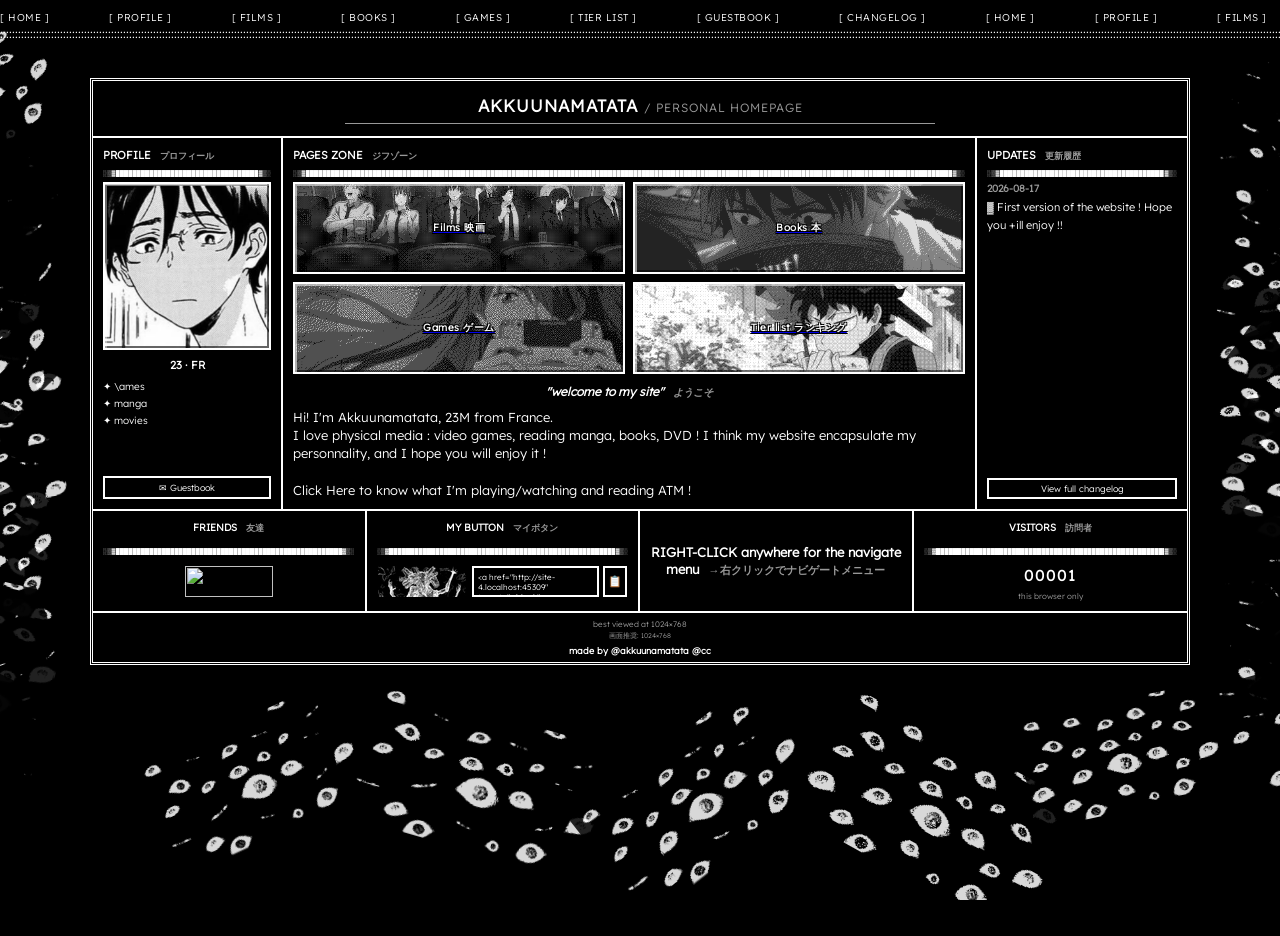
==== commit c8878254: "better intro page" ====
--- a/index.html
+++ b/index.html
@@ -7,7 +7,11 @@
   <link rel="stylesheet" href="style.css">
   <style>
     body {
-      overflow: auto;
+      overflow-y: auto;
+      /* les gif eye-orbit débordent volontairement du cadre central sur les
+         viewports étroits : hidden ici évite juste la barre de scroll
+         horizontale, ils restent simplement rognés au bord */
+      overflow-x: hidden;
       padding: 78px 20px 30px;
       display: flex;
       flex-direction: column;
@@ -17,33 +21,122 @@
 
     /* cadre externe façon <table border> d'un vieux site perso : double
        filet, tout est ensuite decoupe en "cellules" avec leurs propres
-       bordures, comme des <td> plutot que des boites flottantes modernes */
+       bordures, comme des <td> plutot que des boites flottantes modernes.
+       position:relative : ancre les gif eye-orbit-* (position:absolute)
+       tout autour de ce bloc plutôt que du viewport entier */
     .intro-wrap {
+      position: relative;
+      /* z-index:0 (pas juste position:relative) : force ce bloc a etablir
+         son PROPRE contexte d'empilement, pour que les enfants z-index:-1
+         (les gif eye-orbit) restent bien nichés dessous LUI et non promus
+         au contexte d'empilement racine de la page (ou ils pourraient se
+         faire recouvrir par d'autres elements sans rapport) */
+      z-index: 0;
       width: 100%;
       max-width: 1100px;
+      border: 3px double #fff;
+      background: #000;
+    }
+
+    /* gif eye_wall disposés tout autour du bloc central (haut/bas/côtés),
+       ancrés sur .intro-wrap -- remplace le positionnement fixe-viewport
+       partagé par .eye-deco sur les autres pages (voir style.css) */
+    .eye-orbit {
+      position: absolute;
+    }
+
+    /* 33 instances, RIEN au-dessus du bloc (jamais devant "PERSONAL
+       HOMEPAGE") : uniquement sur les cotes (14 gauche + 14 droite) et en
+       dessous (5 en bas) -- tailles bien plus grandes et angles de
+       rotation tres varies (aucune valeur proche d'une autre) pour un
+       rendu vraiment eparpille plutot qu'une grille reguliere -- fichiers
+       distincts (pas la meme image + query string) pour garantir un
+       decalage de phase reel entre instances proches */
+    /* décalage calculé par trigonométrie (largeur/hauteur réelles de la
+       boîte englobante APRÈS rotation, + marge de sécurité) : garantit
+       qu'aucune instance ne chevauche le bloc central, même les plus
+       tournées (un simple -(taille+marge) sous-estimait l'emprise réelle
+       d'une image tournée à 30-45deg et laissait des chevauchements) */
+    .eye-orbit-b1 { bottom: -177px; left: 5%; width: 210px; transform: rotate(-25deg); }
+    .eye-orbit-b2 { bottom: -189px; left: 24%; width: 245px; transform: rotate(16deg); }
+    .eye-orbit-b3 { bottom: -202px; left: 45%; width: 225px; transform: rotate(-38deg); }
+    .eye-orbit-b4 { bottom: -220px; left: 65%; width: 260px; transform: rotate(29deg); }
+    .eye-orbit-b5 { bottom: -149px; left: 85%; width: 195px; transform: rotate(-12deg); }
+    .eye-orbit-l1 { top: -4%; left: -228px; width: 195px; transform: rotate(-38deg); }
+    .eye-orbit-l2 { top: 4%; left: -271px; width: 235px; transform: rotate(22deg); }
+    .eye-orbit-l3 { top: 12%; left: -210px; width: 180px; transform: rotate(-14deg); }
+    .eye-orbit-l4 { top: 20%; left: -291px; width: 255px; transform: rotate(40deg); }
+    .eye-orbit-l5 { top: 28%; left: -235px; width: 200px; transform: rotate(-27deg); }
+    .eye-orbit-l6 { top: 36%; left: -254px; width: 225px; transform: rotate(9deg); }
+    .eye-orbit-l7 { top: 44%; left: -215px; width: 185px; transform: rotate(-45deg); }
+    .eye-orbit-l8 { top: 52%; left: -285px; width: 250px; transform: rotate(17deg); }
+    .eye-orbit-l9 { top: 60%; left: -237px; width: 210px; transform: rotate(-8deg); }
+    .eye-orbit-l10 { top: 68%; left: -267px; width: 230px; transform: rotate(33deg); }
+    .eye-orbit-l11 { top: 76%; left: -224px; width: 190px; transform: rotate(-31deg); }
+    .eye-orbit-l12 { top: 84%; left: -272px; width: 240px; transform: rotate(13deg); }
+    .eye-orbit-l13 { top: 92%; left: -228px; width: 195px; transform: rotate(-20deg); }
+    .eye-orbit-l14 { top: 99%; left: -251px; width: 215px; transform: rotate(26deg); }
+    .eye-orbit-r1 { top: -3%; right: -240px; width: 205px; transform: rotate(30deg); }
+    .eye-orbit-r2 { top: 5%; right: -275px; width: 240px; transform: rotate(-19deg); }
+    .eye-orbit-r3 { top: 13%; right: -210px; width: 180px; transform: rotate(44deg); }
+    .eye-orbit-r4 { top: 21%; right: -299px; width: 260px; transform: rotate(-33deg); }
+    .eye-orbit-r5 { top: 29%; right: -224px; width: 195px; transform: rotate(11deg); }
+    .eye-orbit-r6 { top: 37%; right: -282px; width: 245px; transform: rotate(-24deg); }
+    .eye-orbit-r7 { top: 45%; right: -234px; width: 200px; transform: rotate(37deg); }
+    .eye-orbit-r8 { top: 53%; right: -292px; width: 265px; transform: rotate(-6deg); }
+    .eye-orbit-r9 { top: 61%; right: -244px; width: 210px; transform: rotate(21deg); }
+    .eye-orbit-r10 { top: 69%; right: -259px; width: 225px; transform: rotate(-41deg); }
+    .eye-orbit-r11 { top: 77%; right: -215px; width: 185px; transform: rotate(15deg); }
+    .eye-orbit-r12 { top: 85%; right: -272px; width: 235px; transform: rotate(-28deg); }
+    .eye-orbit-r13 { top: 93%; right: -223px; width: 190px; transform: rotate(35deg); }
+    .eye-orbit-r14 { top: 99%; right: -253px; width: 220px; transform: rotate(-16deg); }
+
+    /* bandeau titre : premier élément du cadre (la nav horizontale et le
+       bandeau webring/liens ont été retirés, redondants avec le ticker
+       marquee qui fait déjà défiler tous les liens du site) */
+    .retro-header {
+      padding: 14px 10px 12px;
+      border-bottom: 2px solid #fff;
+      text-align: center;
+    }
+
+    .retro-header h1 {
+      font-size: 17px;
+      letter-spacing: 1px;
+    }
+
+    .retro-header-sub {
+      font-size: 12px;
+      color: #999;
+      font-weight: normal;
+    }
+
+    .retro-header-rule {
+      margin: 7px auto 0;
+      border-top: 1px solid #999;
+      width: 55%;
+    }
+
+    /* corps : 3 colonnes façon <td> de tableau */
+    .retro-body {
+      display: grid;
+      grid-template-columns: 190px 1fr 210px;
+    }
+
+    .retro-col {
+      /* min-width:0 : sans ça, une piste de grille 1fr ne descend jamais
+         sous la largeur intrinsèque de son contenu (ici le fill de
+         .ascii-divider, 400 caractères sans retour) et fait exploser toute
+         la grille -- même piège que les min-width:0 déjà posés ailleurs sur
+         les enfants flex du site */
+      min-width: 0;
+      padding: 10px;
       display: flex;
       flex-direction: column;
-      gap: 0;
-      border: 3px double #fff;
-      background: #000;
-      padding: 10px;
-    }
-
-    .intro-top {
-      display: flex;
-      align-items: stretch;
-      border: 2px solid #fff;
-    }
-
-    /* colonne gauche : photo + menu empilé + compteur de visites + guestbook,
-       façon vieux site perso (voir capture de référence fournie) --
-       cellule à part entière, filet à droite pour séparer des cellules */
-    .intro-left {
-      width: 190px;
-      flex-shrink: 0;
-      display: flex;
-      flex-direction: column;
-      padding: 10px;
+    }
+
+    .retro-profile,
+    .retro-gifzone {
       border-right: 2px solid #fff;
     }
 
@@ -53,34 +146,44 @@
       background: #999;
       border: 2px solid #fff;
       box-shadow: inset 2px 2px 0 rgba(255, 255, 255, 0.4), inset -2px -2px 0 rgba(0, 0, 0, 0.6);
-      margin-bottom: 8px;
-    }
-
-    .intro-left > a:hover .intro-photo {
+    }
+
+    .retro-profile > a:hover .intro-photo {
       filter: brightness(1.15);
     }
 
-    .intro-nav {
+    .profile-facts {
+      margin-top: 8px;
+      font-size: 11px;
+      font-weight: bold;
+      text-align: center;
+    }
+
+    .profile-tags {
+      list-style: none;
+      margin-top: 8px;
+      font-size: 10px;
       display: flex;
       flex-direction: column;
-      gap: 10px;
-    }
-
-    .intro-nav a {
-      display: block;
-      text-decoration: none;
-    }
-
-    /* boutons-gif cliquables (au lieu de simples cases de texte bordées) :
-       image de fond (data/gif/*.gif, voir js/intro.js) sur un relief
-       "bouton" façon vieux web -- gris #999 tant que le gif n'est pas
-       fourni (même logique de placeholder que .poster/.site-button).
-       hauteur calée sur le ratio ~16:9 des gifs fournis, pour les afficher
-       en grand sans trop les recadrer */
+      gap: 4px;
+    }
+
+    .retro-guestbook-btn {
+      margin-top: auto;
+      text-align: center;
+    }
+
+    /* zone gif centrale : les boutons-gif de nav, en grand, + tagline */
+    .gifzone-grid {
+      display: grid;
+      grid-template-columns: 1fr 1fr;
+      gap: 8px;
+    }
+
     .nav-gif-btn {
       position: relative;
       width: 100%;
-      height: 96px;
+      height: 92px;
       background-color: #999;
       background-size: cover;
       background-position: center;
@@ -89,10 +192,13 @@
       display: flex;
       align-items: center;
       justify-content: center;
+      /* couche de composition dédiée : évite que le gif de fond se redessine
+         mal quand plusieurs boutons-gif animés sont côte à côte */
+      will-change: transform;
     }
 
     .nav-gif-btn span {
-      font-size: 11px;
+      font-size: 10px;
       font-weight: bold;
       color: #fff;
       letter-spacing: 0.5px;
@@ -107,128 +213,36 @@
       box-shadow: inset -2px -2px 0 rgba(255, 255, 255, 0.55), inset 2px 2px 0 rgba(0, 0, 0, 0.55);
     }
 
-    .intro-stats {
+    .gifzone-welcome {
+      margin-top: 10px;
+      font-size: 12px;
+      font-weight: bold;
+      font-style: italic;
+      text-align: center;
+      animation: navigate-hint-blink 1.6s ease-in-out infinite;
+    }
+
+    .gifzone-bio {
+      margin-top: 8px;
+      font-size: 11px;
+      line-height: 1.5;
+      white-space: pre-line;
+      flex: 1;
+    }
+
+    /* colonne updates : widget changelog, plus grand ici (toute la colonne) */
+    .retro-updates {
       display: flex;
       flex-direction: column;
-      gap: 6px;
-      margin-top: 8px;
-      font-size: 9px;
-    }
-
-    .intro-visits {
-      border: 2px solid #fff;
-      padding: 6px;
-      text-align: center;
-    }
-
-    .intro-visits .jp {
-      display: block;
-      margin: 2px 0 0;
-    }
-
-    /* colonne centrale : bloc de bienvenue / about me -- cellule elle aussi */
-    .intro-main {
+    }
+
+    .retro-updates .intro-changelog-scroll {
       flex: 1;
-      min-width: 0;
-      display: flex;
-      flex-direction: column;
-      padding: 10px;
-    }
-
-    #block-welcome {
-      flex: 1;
-      display: flex;
-      flex-direction: column;
-    }
-
-    .intro-welcome-row {
-      display: flex;
-      align-items: baseline;
-      gap: 8px;
-      flex-wrap: wrap;
-    }
-
-    .intro-welcome-text {
-      margin-top: 8px;
-      font-size: 12px;
-      line-height: 1.6;
-      white-space: pre-line;
-      flex: 1;
-    }
-
-    .intro-hint {
-      margin-top: auto;
-      padding-top: 10px;
-      font-size: 11px;
-      font-weight: bold;
-      font-style: italic;
-      color: #fff;
-      animation: navigate-hint-blink 1.6s ease-in-out infinite;
-    }
-
-    /* rangée du bas : petits carrés-widgets façon bannières/badges 2000s --
-       cellules bordées en relief, comme des <td> de tableau plutôt que des
-       cartes flottantes modernes */
-    .intro-widgets {
-      display: grid;
-      grid-template-columns: repeat(auto-fit, minmax(160px, 1fr));
-      gap: 10px;
-      margin-top: 10px;
-    }
-
-    .intro-widget {
-      min-height: 110px;
-      display: flex;
-      flex-direction: column;
-      border: 2px solid #fff;
-      box-shadow: inset 1px 1px 0 rgba(255, 255, 255, 0.3), inset -1px -1px 0 rgba(0, 0, 0, 0.6);
-      padding: 5px;
-    }
-
-    .intro-footer {
-      margin-top: 10px;
-      text-align: center;
-      font-size: 8px;
-      color: #999;
-      border-top: 2px solid #fff;
-      padding-top: 6px;
-    }
-
-    .intro-footer .jp {
-      display: block;
-      margin: 2px 0 0;
-    }
-
-    .intro-credit {
-      margin-top: 4px;
-      font-size: 9px;
-      font-weight: bold;
-      color: #fff;
-    }
-
-    .intro-widget .chat-embed {
-      min-height: 90px;
-    }
-
-    .intro-widget .my-button-row {
-      flex: 1;
-    }
-
-    .intro-widget .follow-row {
-      margin-top: auto;
-    }
-
-    /* widget CHANGELOG : bloc plus grand et défilant, alimenté par les
-       mêmes données que changelog.html (voir js/changelog.js) plutôt que
-       du texte statique */
-    #block-changelog {
-      grid-column: span 2;
+      min-height: 220px;
+      max-height: none;
     }
 
     .intro-changelog-scroll {
-      flex: 1;
-      min-height: 160px;
-      max-height: 220px;
       overflow-y: auto;
       padding-right: 4px;
     }
@@ -241,26 +255,96 @@
       text-decoration: none;
       color: #fff;
       font-size: 9px;
+      text-align: center;
     }
 
     .intro-changelog-link:hover {
       background: rgba(255, 255, 255, 0.15);
+    }
+
+    /* rangée de widgets : friends / my button / status / visitors */
+    .retro-widgets {
+      display: grid;
+      grid-template-columns: repeat(4, 1fr);
+      border-top: 2px solid #fff;
+    }
+
+    .retro-widget {
+      min-width: 0;
+      padding: 10px;
+      border-right: 2px solid #fff;
+      display: flex;
+      flex-direction: column;
+      align-items: center;
+      text-align: center;
+      gap: 6px;
+    }
+
+    .retro-widget:last-child {
+      border-right: none;
+    }
+
+    /* .retro-widget a align-items:center (pour centrer le contenu de
+       chaque widget) -- ça enleve le stretch par defaut, donc sans ceci
+       .ascii-divider (injecté par ascii-decor.js) se met à sa largeur
+       intrinsèque (le fill de 400 caractères "█") au lieu de la largeur du
+       widget -> une grosse barre verticale qui explose toute la colonne */
+    .retro-widget .ascii-divider {
+      align-self: stretch;
+      width: 100%;
+    }
+
+    /* h2 (pas h3) : c'est ce que cible ascii-decor.js pour injecter la
+       barre ░▒▓/████/▓▒░ sous le titre -- tous les blocs de profil.html
+       l'utilisent meme pour les tout petits widgets, meme convention ici */
+    .retro-widget h2 {
+      font-size: 10px;
+    }
+
+    .retro-tip {
+      justify-content: center;
+    }
+
+    .retro-tip-value {
+      font-size: 13px;
+      font-weight: bold;
+      line-height: 1.3;
+      animation: navigate-hint-blink 1.6s ease-in-out infinite;
+    }
+
+    .retro-visitors-value {
+      font-size: 15px;
+      font-weight: bold;
+      letter-spacing: 2px;
+    }
+
+    .retro-visitors-note {
+      font-size: 8px;
+      color: #999;
+    }
+
+    .intro-footer {
+      text-align: center;
+      font-size: 8px;
+      color: #999;
+      border-top: 2px solid #fff;
+      padding: 6px 10px;
+    }
+
+    .intro-footer .jp {
+      display: block;
+      margin: 2px 0 0;
+    }
+
+    .intro-credit {
+      margin-top: 4px;
+      font-size: 9px;
+      font-weight: bold;
+      color: #fff;
     }
   </style>
 </head>
 <body>
-
-  <!-- mur de gif, codé en dur (pas de script) : voir .eye-deco* dans style.css -->
-  <img class="eye-deco eye-deco-l1" src="data/eye_wall.gif" alt="" aria-hidden="true">
-  <img class="eye-deco eye-deco-l2" src="data/eye_wall.gif" alt="" aria-hidden="true">
-  <img class="eye-deco eye-deco-l3" src="data/eye_wall.gif" alt="" aria-hidden="true">
-  <img class="eye-deco eye-deco-l4" src="data/eye_wall.gif" alt="" aria-hidden="true">
-  <img class="eye-deco eye-deco-l5" src="data/eye_wall.gif" alt="" aria-hidden="true">
-  <img class="eye-deco eye-deco-r1" src="data/eye_wall.gif" alt="" aria-hidden="true">
-  <img class="eye-deco eye-deco-r2" src="data/eye_wall.gif" alt="" aria-hidden="true">
-  <img class="eye-deco eye-deco-r3" src="data/eye_wall.gif" alt="" aria-hidden="true">
-  <img class="eye-deco eye-deco-r4" src="data/eye_wall.gif" alt="" aria-hidden="true">
-  <img class="eye-deco eye-deco-r5" src="data/eye_wall.gif" alt="" aria-hidden="true">
 
   <!-- Bande supérieure : même bandeau que les autres pages -->
   <div id="marquee-bar">
@@ -269,55 +353,114 @@
 
   <div class="intro-wrap">
 
-    <div class="intro-top">
-
-      <!-- colonne gauche : photo, menu, visites, guestbook -->
-      <div class="intro-left">
-        <!-- le portrait lui-même sert de bouton "Profile" : déjà en place
-             (data/about-me/data.json), pas besoin d'un gif séparé -->
+    <!-- mur de gif tout autour du bloc central, ancré sur .intro-wrap
+         (voir .eye-orbit* ci-dessus). Chaque instance pointe vers un
+         FICHIER different (data/eye_wall_2..11.gif, chacun avec les memes
+         frames mais decalees en phase) plutot que le meme fichier avec une
+         query string : certains navigateurs partagent quand meme une seule
+         horloge d'animation entre <img> identiques au niveau des octets,
+         meme avec une URL differente -- des fichiers reellement distincts
+         garantissent que les clignements ne sont jamais synchronises. 33
+         instances pour 11 phases distinctes : chaque phase revient donc
+         2-3 fois, mais toujours entre positions tres eloignees pour que la
+         reprise ne soit pas perceptible. Rien au-dessus du bloc : jamais
+         devant le titre "PERSONAL HOMEPAGE". -->
+    <img class="eye-deco eye-orbit eye-orbit-b1" src="data/eye_wall.gif" alt="" aria-hidden="true">
+    <img class="eye-deco eye-orbit eye-orbit-b2" src="data/eye_wall_2.gif" alt="" aria-hidden="true">
+    <img class="eye-deco eye-orbit eye-orbit-b3" src="data/eye_wall_3.gif" alt="" aria-hidden="true">
+    <img class="eye-deco eye-orbit eye-orbit-b4" src="data/eye_wall_4.gif" alt="" aria-hidden="true">
+    <img class="eye-deco eye-orbit eye-orbit-b5" src="data/eye_wall_5.gif" alt="" aria-hidden="true">
+    <img class="eye-deco eye-orbit eye-orbit-l1" src="data/eye_wall_6.gif" alt="" aria-hidden="true">
+    <img class="eye-deco eye-orbit eye-orbit-l2" src="data/eye_wall_7.gif" alt="" aria-hidden="true">
+    <img class="eye-deco eye-orbit eye-orbit-l3" src="data/eye_wall_8.gif" alt="" aria-hidden="true">
+    <img class="eye-deco eye-orbit eye-orbit-l4" src="data/eye_wall_9.gif" alt="" aria-hidden="true">
+    <img class="eye-deco eye-orbit eye-orbit-l5" src="data/eye_wall_10.gif" alt="" aria-hidden="true">
+    <img class="eye-deco eye-orbit eye-orbit-l6" src="data/eye_wall_11.gif" alt="" aria-hidden="true">
+    <img class="eye-deco eye-orbit eye-orbit-l7" src="data/eye_wall.gif" alt="" aria-hidden="true">
+    <img class="eye-deco eye-orbit eye-orbit-l8" src="data/eye_wall_2.gif" alt="" aria-hidden="true">
+    <img class="eye-deco eye-orbit eye-orbit-l9" src="data/eye_wall_3.gif" alt="" aria-hidden="true">
+    <img class="eye-deco eye-orbit eye-orbit-l10" src="data/eye_wall_4.gif" alt="" aria-hidden="true">
+    <img class="eye-deco eye-orbit eye-orbit-l11" src="data/eye_wall_5.gif" alt="" aria-hidden="true">
+    <img class="eye-deco eye-orbit eye-orbit-l12" src="data/eye_wall_6.gif" alt="" aria-hidden="true">
+    <img class="eye-deco eye-orbit eye-orbit-l13" src="data/eye_wall_7.gif" alt="" aria-hidden="true">
+    <img class="eye-deco eye-orbit eye-orbit-l14" src="data/eye_wall_8.gif" alt="" aria-hidden="true">
+    <img class="eye-deco eye-orbit eye-orbit-r1" src="data/eye_wall_9.gif" alt="" aria-hidden="true">
+    <img class="eye-deco eye-orbit eye-orbit-r2" src="data/eye_wall_10.gif" alt="" aria-hidden="true">
+    <img class="eye-deco eye-orbit eye-orbit-r3" src="data/eye_wall_11.gif" alt="" aria-hidden="true">
+    <img class="eye-deco eye-orbit eye-orbit-r4" src="data/eye_wall.gif" alt="" aria-hidden="true">
+    <img class="eye-deco eye-orbit eye-orbit-r5" src="data/eye_wall_2.gif" alt="" aria-hidden="true">
+    <img class="eye-deco eye-orbit eye-orbit-r6" src="data/eye_wall_3.gif" alt="" aria-hidden="true">
+    <img class="eye-deco eye-orbit eye-orbit-r7" src="data/eye_wall_4.gif" alt="" aria-hidden="true">
+    <img class="eye-deco eye-orbit eye-orbit-r8" src="data/eye_wall_5.gif" alt="" aria-hidden="true">
+    <img class="eye-deco eye-orbit eye-orbit-r9" src="data/eye_wall_6.gif" alt="" aria-hidden="true">
+    <img class="eye-deco eye-orbit eye-orbit-r10" src="data/eye_wall_7.gif" alt="" aria-hidden="true">
+    <img class="eye-deco eye-orbit eye-orbit-r11" src="data/eye_wall_8.gif" alt="" aria-hidden="true">
+    <img class="eye-deco eye-orbit eye-orbit-r12" src="data/eye_wall_9.gif" alt="" aria-hidden="true">
+    <img class="eye-deco eye-orbit eye-orbit-r13" src="data/eye_wall_10.gif" alt="" aria-hidden="true">
+    <img class="eye-deco eye-orbit eye-orbit-r14" src="data/eye_wall_11.gif" alt="" aria-hidden="true">
+
+    <!-- bandeau titre -->
+    <div class="retro-header">
+      <h1><span id="pseudo-title"></span> <span class="retro-header-sub">/ PERSONAL HOMEPAGE</span></h1>
+      <div class="retro-header-rule" aria-hidden="true"></div>
+    </div>
+
+    <!-- corps : 3 colonnes -->
+    <div class="retro-body">
+
+      <!-- colonne gauche : PROFILE -->
+      <div class="block retro-col retro-profile">
+        <h2>PROFILE <span class="jp">プロフィール</span></h2>
+
+        <!-- le portrait lui-même sert de bouton vers profil.html : déjà en
+             place (data/about-me/data.json), pas besoin d'un gif séparé -->
         <a href="profil.html" title="Profile">
           <div class="intro-photo" id="about-me-photo"></div>
         </a>
 
-        <nav class="intro-nav">
+        <div class="profile-facts">23 · FR</div>
+        <ul class="profile-tags">
+          <li>✦ games</li>
+          <li>✦ manga</li>
+          <li>✦ movies</li>
+        </ul>
+
+        <a class="guestbook-link retro-guestbook-btn" href="guestbook.html">✉ Guestbook</a>
+      </div>
+
+      <!-- colonne centrale : GIF / ASCII ZONE -->
+      <div class="block retro-col retro-gifzone">
+        <h2>PAGES ZONE <span class="jp">ジフゾーン</span></h2>
+
+        <div class="gifzone-grid">
           <a href="film-reviews.html"><div class="nav-gif-btn" id="nav-gif-films"><span>Films 映画</span></div></a>
           <a href="book-reviews.html"><div class="nav-gif-btn" id="nav-gif-books"><span>Books 本</span></div></a>
           <a href="game-reviews.html"><div class="nav-gif-btn" id="nav-gif-games"><span>Games ゲーム</span></div></a>
           <a href="tier-list.html"><div class="nav-gif-btn" id="nav-gif-tierlist"><span>Tier list ランキング</span></div></a>
-        </nav>
-
-        <div class="intro-stats">
-          <div class="intro-visits">
-            <span id="visit-count">-- visits</span>
-            <span class="jp">訪問回数（このブラウザのみ）</span>
-          </div>
-          <a class="guestbook-link" href="guestbook.html">✉ Sign my guestbook</a>
         </div>
-      </div>
-
-      <!-- colonne centrale : bienvenue / about me -->
-      <div class="intro-main">
-        <div class="block" id="block-welcome">
-          <h2>WELCOME <span class="jp">ようこそ</span></h2>
-          <div class="intro-welcome-row">
-            <span class="pseudo-inline" id="pseudo-title"></span>
-          </div>
-          <p class="review-text intro-welcome-text" id="about-me-bio"></p>
-          <p class="intro-hint">click a link to proceed <span class="jp">→ 進むにはリンクをクリック</span></p>
-        </div>
+
+        <p class="gifzone-welcome">"welcome to my site" <span class="jp">ようこそ</span></p>
+        <p class="review-text gifzone-bio" id="about-me-bio"></p>
+      </div>
+
+      <!-- colonne droite : UPDATES -->
+      <div class="block retro-col retro-updates">
+        <h2>UPDATES <span class="jp">更新履歴</span></h2>
+        <div class="intro-changelog-scroll" id="changelog-widget-list"></div>
+        <a class="intro-changelog-link" href="changelog.html">View full changelog</a>
       </div>
 
     </div>
 
-    <!-- rangée du bas : petits carrés-widgets -->
-    <div class="intro-widgets">
-
-      <div class="block block-small intro-widget" id="block-cool-website">
-        <h2>FRIEND WEBSITE <span class="jp">友達のサイト</span></h2>
+    <!-- rangée de widgets -->
+    <div class="retro-widgets">
+
+      <div class="block retro-widget" id="block-cool-website">
+        <h2>FRIENDS <span class="jp">友達</span></h2>
         <a target="_blank" href="https://kuurp.nekoweb.org"><img src="https://kuurp.nekoweb.org/assets/button.png" width="88" height="31"></a>
       </div>
 
-      <div class="block block-small intro-widget" id="block-my-button">
+      <div class="block retro-widget" id="block-my-button">
         <h2>MY BUTTON <span class="jp">マイボタン</span></h2>
         <div class="my-button-row">
           <div class="site-button" id="my-button"></div>
@@ -328,30 +471,14 @@
         </div>
       </div>
 
-      <div class="block block-small intro-widget" id="block-follow">
-        <h2>FOLLOW <span class="jp">フォロー</span></h2>
-        <div class="follow-row">
-          <iframe
-            class="follow-button-frame"
-            id="follow-button-frame"
-            src="https://nekoweb.org/frame/follow"
-            frameborder="0"
-            scrolling="no"
-            title="Follow on Nekoweb"
-          ></iframe>
-          <div class="follow-count" id="follow-count">-- followers</div>
-        </div>
-      </div>
-
-      <div class="block block-small intro-widget" id="block-chat">
-        <h2>CHAT <span class="jp">チャット</span></h2>
-        <div class="chat-embed" id="chat-embed"></div>
-      </div>
-
-      <div class="block block-small intro-widget" id="block-changelog">
-        <h2>CHANGELOG <span class="jp">更新履歴</span></h2>
-        <div class="intro-changelog-scroll" id="changelog-widget-list"></div>
-        <a class="intro-changelog-link" href="changelog.html">View full changelog</a>
+      <div class="block retro-widget retro-tip">
+        <div class="retro-tip-value">RIGHT-CLICK anywhere for the navigate menu <span class="jp">→ 右クリックでナビゲートメニュー</span></div>
+      </div>
+
+      <div class="block retro-widget">
+        <h2>VISITORS <span class="jp">訪問者</span></h2>
+        <div class="retro-visitors-value" id="visit-count">00000</div>
+        <div class="retro-visitors-note">this browser only</div>
       </div>
 
     </div>
@@ -368,7 +495,7 @@
   <script src="js/changelog.js" defer></script>
   <script>
     document.addEventListener("DOMContentLoaded", () => {
-      renderChangelogInto("changelog-widget-list", 2).catch((err) => console.error(err));
+      renderChangelogInto("changelog-widget-list", 3).catch((err) => console.error(err));
     });
   </script>
   <script src="js/context-menu.js" defer></script>
--- a/style.css
+++ b/style.css
@@ -74,17 +74,33 @@
 .eye-wall-instance {
   position: absolute;
   opacity: 0.45;
+  /* chaque instance sur sa propre couche de composition : sans ça, de
+     nombreux gifs animes semi-transparents qui se chevauchent peuvent se
+     redessiner les uns sur les autres et laisser des artefacts visuels */
+  will-change: transform;
 }
 
 /* mur de gif codé en dur sur les pages secondaires (pas de script) : des
    <img> fixes dans les marges gauche/droite, toujours derrière le contenu
    (z-index négatif -> passe sous .block même non positionné). Pas de
-   mix-blend-mode ici : opacité simple, plus sûre à afficher partout. */
+   mix-blend-mode ici : opacité simple, plus sûre à afficher partout.
+   opacity 0.45 sur fond #000 pur diluait le gif (fond noir + yeux clairs)
+   a une luminosité effective d'a peine ~15% -- quasi imperceptible malgre
+   un rendu techniquement correct (cause probable des rapports recurrents
+   "le mur de gif ne s'affiche pas" alors que tout semblait fonctionner) :
+   opacity relevee + filtre luminosite/contraste pour que les yeux ressortent
+   vraiment sur le fond noir. */
 .eye-deco {
   position: fixed;
   z-index: -1;
-  opacity: 0.45;
+  opacity: 0.85;
+  filter: brightness(1.7) contrast(1.25);
   pointer-events: none;
+  /* couche de composition dédiée par instance (voir .eye-wall-instance) --
+     ici les 10 <img> pointent vers le même fichier gif : chacune a en plus
+     un ?i=N different dans son src (voir le HTML) pour forcer un décodage
+     indépendant plutôt qu'une instance de décodeur partagée */
+  will-change: transform;
 }
 
 .eye-deco-l1 { left: 0.5%; top: 6%; width: 70px; transform: rotate(-12deg); }
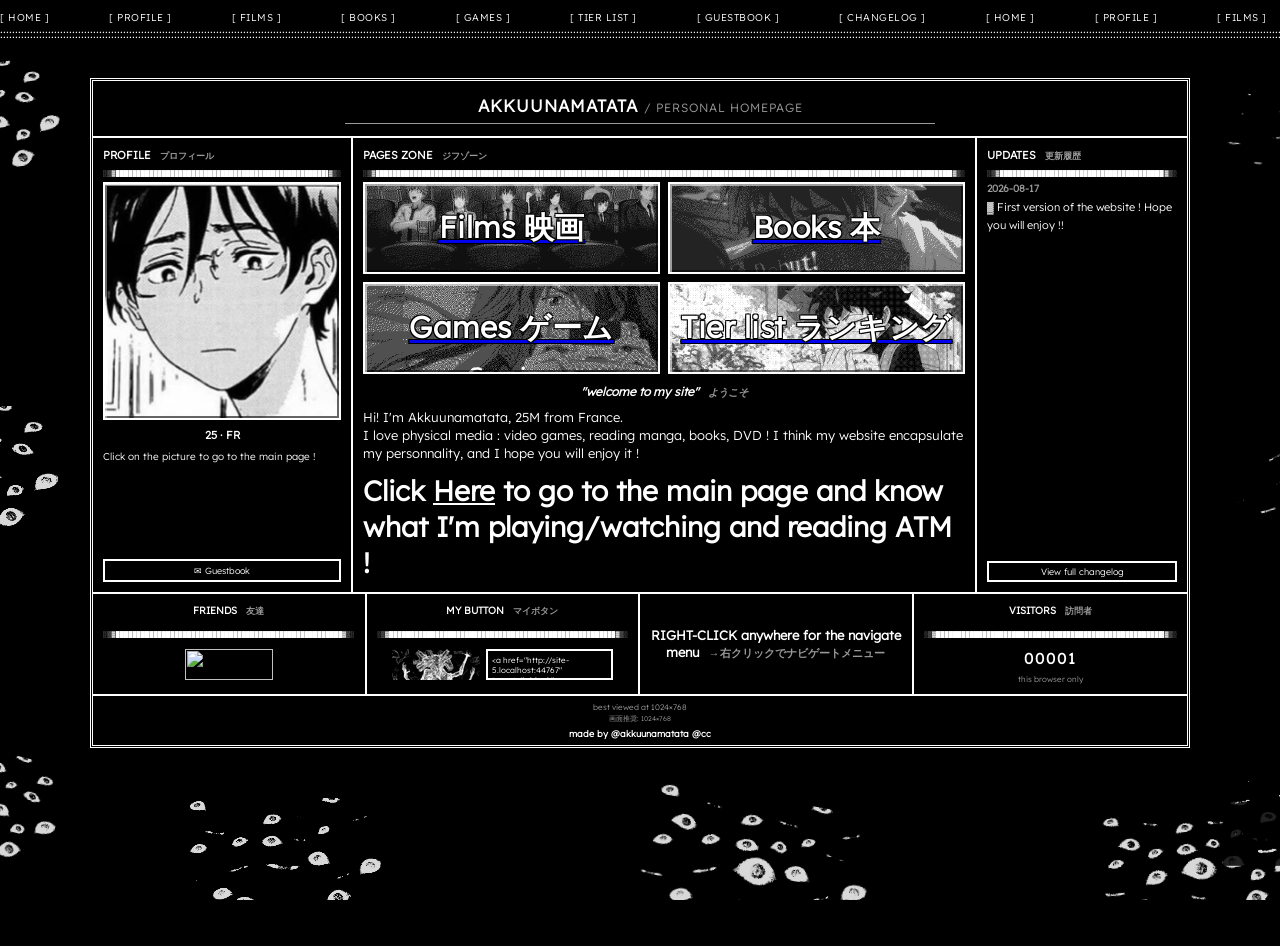
==== commit 41a04b32: "miniature done" ====
--- a/index.html
+++ b/index.html
@@ -45,51 +45,28 @@
       position: absolute;
     }
 
-    /* 33 instances, RIEN au-dessus du bloc (jamais devant "PERSONAL
-       HOMEPAGE") : uniquement sur les cotes (14 gauche + 14 droite) et en
-       dessous (5 en bas) -- tailles bien plus grandes et angles de
-       rotation tres varies (aucune valeur proche d'une autre) pour un
-       rendu vraiment eparpille plutot qu'une grille reguliere -- fichiers
-       distincts (pas la meme image + query string) pour garantir un
-       decalage de phase reel entre instances proches */
+    /* 9 instances (etaient 21, puis 15 : encore trop serrees, les voisines
+       se chevauchaient toujours entre elles malgre l'espacement elargi) --
+       3 par cote + 3 en bas, avec suffisamment d'espace vertical/horizontal
+       entre chaque paire de voisines pour qu'aucune ne touche sa voisine,
+       tailles/rotations verifiees empiriquement dans le navigateur */
     /* décalage calculé par trigonométrie (largeur/hauteur réelles de la
        boîte englobante APRÈS rotation, + marge de sécurité) : garantit
-       qu'aucune instance ne chevauche le bloc central, même les plus
-       tournées (un simple -(taille+marge) sous-estimait l'emprise réelle
-       d'une image tournée à 30-45deg et laissait des chevauchements) */
-    .eye-orbit-b1 { bottom: -177px; left: 5%; width: 210px; transform: rotate(-25deg); }
-    .eye-orbit-b2 { bottom: -189px; left: 24%; width: 245px; transform: rotate(16deg); }
-    .eye-orbit-b3 { bottom: -202px; left: 45%; width: 225px; transform: rotate(-38deg); }
-    .eye-orbit-b4 { bottom: -220px; left: 65%; width: 260px; transform: rotate(29deg); }
-    .eye-orbit-b5 { bottom: -149px; left: 85%; width: 195px; transform: rotate(-12deg); }
-    .eye-orbit-l1 { top: -4%; left: -228px; width: 195px; transform: rotate(-38deg); }
-    .eye-orbit-l2 { top: 4%; left: -271px; width: 235px; transform: rotate(22deg); }
-    .eye-orbit-l3 { top: 12%; left: -210px; width: 180px; transform: rotate(-14deg); }
-    .eye-orbit-l4 { top: 20%; left: -291px; width: 255px; transform: rotate(40deg); }
-    .eye-orbit-l5 { top: 28%; left: -235px; width: 200px; transform: rotate(-27deg); }
-    .eye-orbit-l6 { top: 36%; left: -254px; width: 225px; transform: rotate(9deg); }
-    .eye-orbit-l7 { top: 44%; left: -215px; width: 185px; transform: rotate(-45deg); }
-    .eye-orbit-l8 { top: 52%; left: -285px; width: 250px; transform: rotate(17deg); }
-    .eye-orbit-l9 { top: 60%; left: -237px; width: 210px; transform: rotate(-8deg); }
-    .eye-orbit-l10 { top: 68%; left: -267px; width: 230px; transform: rotate(33deg); }
-    .eye-orbit-l11 { top: 76%; left: -224px; width: 190px; transform: rotate(-31deg); }
-    .eye-orbit-l12 { top: 84%; left: -272px; width: 240px; transform: rotate(13deg); }
-    .eye-orbit-l13 { top: 92%; left: -228px; width: 195px; transform: rotate(-20deg); }
-    .eye-orbit-l14 { top: 99%; left: -251px; width: 215px; transform: rotate(26deg); }
-    .eye-orbit-r1 { top: -3%; right: -240px; width: 205px; transform: rotate(30deg); }
-    .eye-orbit-r2 { top: 5%; right: -275px; width: 240px; transform: rotate(-19deg); }
-    .eye-orbit-r3 { top: 13%; right: -210px; width: 180px; transform: rotate(44deg); }
-    .eye-orbit-r4 { top: 21%; right: -299px; width: 260px; transform: rotate(-33deg); }
-    .eye-orbit-r5 { top: 29%; right: -224px; width: 195px; transform: rotate(11deg); }
-    .eye-orbit-r6 { top: 37%; right: -282px; width: 245px; transform: rotate(-24deg); }
-    .eye-orbit-r7 { top: 45%; right: -234px; width: 200px; transform: rotate(37deg); }
-    .eye-orbit-r8 { top: 53%; right: -292px; width: 265px; transform: rotate(-6deg); }
-    .eye-orbit-r9 { top: 61%; right: -244px; width: 210px; transform: rotate(21deg); }
-    .eye-orbit-r10 { top: 69%; right: -259px; width: 225px; transform: rotate(-41deg); }
-    .eye-orbit-r11 { top: 77%; right: -215px; width: 185px; transform: rotate(15deg); }
-    .eye-orbit-r12 { top: 85%; right: -272px; width: 235px; transform: rotate(-28deg); }
-    .eye-orbit-r13 { top: 93%; right: -223px; width: 190px; transform: rotate(35deg); }
-    .eye-orbit-r14 { top: 99%; right: -253px; width: 220px; transform: rotate(-16deg); }
+       qu'aucune instance ne chevauche le bloc central ni ses voisines */
+    /* mix d'yeux bien droits (proches de 0deg) et d'autres juste un peu
+       obliques (6-14deg) -- avant, les 9 étaient toutes penchées fort d'un
+       côté ou de l'autre (18-35deg), rotation réduite = boîte englobante
+       plus petite donc ça ne recrée pas de chevauchement avec les offsets
+       déjà calculés ci-dessus */
+    .eye-orbit-b1 { bottom: -166px; left: 8%; width: 200px; transform: rotate(0deg); }
+    .eye-orbit-b2 { bottom: -182px; left: 50%; width: 230px; transform: rotate(10deg); }
+    .eye-orbit-b3 { bottom: -171px; left: 92%; width: 195px; transform: rotate(-6deg); }
+    .eye-orbit-l1 { top: -2%; left: -229px; width: 195px; transform: rotate(-8deg); }
+    .eye-orbit-l2 { top: 49%; left: -255px; width: 220px; transform: rotate(0deg); }
+    .eye-orbit-l3 { top: 100%; left: -218px; width: 185px; transform: rotate(14deg); }
+    .eye-orbit-r1 { top: -2%; right: -240px; width: 205px; transform: rotate(6deg); }
+    .eye-orbit-r2 { top: 49%; right: -223px; width: 190px; transform: rotate(-12deg); }
+    .eye-orbit-r3 { top: 100%; right: -251px; width: 215px; transform: rotate(0deg); }
 
     /* bandeau titre : premier élément du cadre (la nav horizontale et le
        bandeau webring/liens ont été retirés, redondants avec le ticker
@@ -117,10 +94,11 @@
       width: 55%;
     }
 
-    /* corps : 3 colonnes façon <td> de tableau */
+    /* corps : 3 colonnes façon <td> de tableau -- colonne gauche élargie
+       pour que le portrait (100% de la colonne) soit bien plus grand */
     .retro-body {
       display: grid;
-      grid-template-columns: 190px 1fr 210px;
+      grid-template-columns: 260px 1fr 210px;
     }
 
     .retro-col {
@@ -198,7 +176,7 @@
     }
 
     .nav-gif-btn span {
-      font-size: 10px;
+      font-size: 30px;
       font-weight: bold;
       color: #fff;
       letter-spacing: 0.5px;
@@ -228,6 +206,26 @@
       line-height: 1.5;
       white-space: pre-line;
       flex: 1;
+    }
+
+    .gifzone-bio a {
+      color: #fff;
+      text-decoration: underline;
+      font-weight: bold;
+    }
+
+    /* "Click Here to go to the main page..." : sorti du paragraphe normal
+       et affiché bien plus grand, en vrai appel à l'action vers profil.html */
+    .gifzone-cta {
+      margin-top: 10px;
+      font-size: 28px;
+      font-weight: bold;
+      line-height: 1.3;
+    }
+
+    .gifzone-cta a {
+      color: #fff;
+      text-decoration: underline;
     }
 
     /* colonne updates : widget changelog, plus grand ici (toute la colonne) */
@@ -360,44 +358,20 @@
          query string : certains navigateurs partagent quand meme une seule
          horloge d'animation entre <img> identiques au niveau des octets,
          meme avec une URL differente -- des fichiers reellement distincts
-         garantissent que les clignements ne sont jamais synchronises. 33
-         instances pour 11 phases distinctes : chaque phase revient donc
-         2-3 fois, mais toujours entre positions tres eloignees pour que la
-         reprise ne soit pas perceptible. Rien au-dessus du bloc : jamais
-         devant le titre "PERSONAL HOMEPAGE". -->
+         garantissent que les clignements ne sont jamais synchronises. 15
+         instances (5 gauche + 5 droite + 5 bas) pour 11 phases distinctes :
+         quelques phases reviennent 2 fois, mais toujours entre positions
+         tres eloignees pour que la reprise ne soit pas perceptible. Rien
+         au-dessus du bloc : jamais devant le titre "PERSONAL HOMEPAGE". -->
     <img class="eye-deco eye-orbit eye-orbit-b1" src="data/eye_wall.gif" alt="" aria-hidden="true">
     <img class="eye-deco eye-orbit eye-orbit-b2" src="data/eye_wall_2.gif" alt="" aria-hidden="true">
     <img class="eye-deco eye-orbit eye-orbit-b3" src="data/eye_wall_3.gif" alt="" aria-hidden="true">
-    <img class="eye-deco eye-orbit eye-orbit-b4" src="data/eye_wall_4.gif" alt="" aria-hidden="true">
-    <img class="eye-deco eye-orbit eye-orbit-b5" src="data/eye_wall_5.gif" alt="" aria-hidden="true">
-    <img class="eye-deco eye-orbit eye-orbit-l1" src="data/eye_wall_6.gif" alt="" aria-hidden="true">
-    <img class="eye-deco eye-orbit eye-orbit-l2" src="data/eye_wall_7.gif" alt="" aria-hidden="true">
-    <img class="eye-deco eye-orbit eye-orbit-l3" src="data/eye_wall_8.gif" alt="" aria-hidden="true">
-    <img class="eye-deco eye-orbit eye-orbit-l4" src="data/eye_wall_9.gif" alt="" aria-hidden="true">
-    <img class="eye-deco eye-orbit eye-orbit-l5" src="data/eye_wall_10.gif" alt="" aria-hidden="true">
-    <img class="eye-deco eye-orbit eye-orbit-l6" src="data/eye_wall_11.gif" alt="" aria-hidden="true">
-    <img class="eye-deco eye-orbit eye-orbit-l7" src="data/eye_wall.gif" alt="" aria-hidden="true">
-    <img class="eye-deco eye-orbit eye-orbit-l8" src="data/eye_wall_2.gif" alt="" aria-hidden="true">
-    <img class="eye-deco eye-orbit eye-orbit-l9" src="data/eye_wall_3.gif" alt="" aria-hidden="true">
-    <img class="eye-deco eye-orbit eye-orbit-l10" src="data/eye_wall_4.gif" alt="" aria-hidden="true">
-    <img class="eye-deco eye-orbit eye-orbit-l11" src="data/eye_wall_5.gif" alt="" aria-hidden="true">
-    <img class="eye-deco eye-orbit eye-orbit-l12" src="data/eye_wall_6.gif" alt="" aria-hidden="true">
-    <img class="eye-deco eye-orbit eye-orbit-l13" src="data/eye_wall_7.gif" alt="" aria-hidden="true">
-    <img class="eye-deco eye-orbit eye-orbit-l14" src="data/eye_wall_8.gif" alt="" aria-hidden="true">
-    <img class="eye-deco eye-orbit eye-orbit-r1" src="data/eye_wall_9.gif" alt="" aria-hidden="true">
-    <img class="eye-deco eye-orbit eye-orbit-r2" src="data/eye_wall_10.gif" alt="" aria-hidden="true">
-    <img class="eye-deco eye-orbit eye-orbit-r3" src="data/eye_wall_11.gif" alt="" aria-hidden="true">
-    <img class="eye-deco eye-orbit eye-orbit-r4" src="data/eye_wall.gif" alt="" aria-hidden="true">
-    <img class="eye-deco eye-orbit eye-orbit-r5" src="data/eye_wall_2.gif" alt="" aria-hidden="true">
-    <img class="eye-deco eye-orbit eye-orbit-r6" src="data/eye_wall_3.gif" alt="" aria-hidden="true">
-    <img class="eye-deco eye-orbit eye-orbit-r7" src="data/eye_wall_4.gif" alt="" aria-hidden="true">
-    <img class="eye-deco eye-orbit eye-orbit-r8" src="data/eye_wall_5.gif" alt="" aria-hidden="true">
-    <img class="eye-deco eye-orbit eye-orbit-r9" src="data/eye_wall_6.gif" alt="" aria-hidden="true">
-    <img class="eye-deco eye-orbit eye-orbit-r10" src="data/eye_wall_7.gif" alt="" aria-hidden="true">
-    <img class="eye-deco eye-orbit eye-orbit-r11" src="data/eye_wall_8.gif" alt="" aria-hidden="true">
-    <img class="eye-deco eye-orbit eye-orbit-r12" src="data/eye_wall_9.gif" alt="" aria-hidden="true">
-    <img class="eye-deco eye-orbit eye-orbit-r13" src="data/eye_wall_10.gif" alt="" aria-hidden="true">
-    <img class="eye-deco eye-orbit eye-orbit-r14" src="data/eye_wall_11.gif" alt="" aria-hidden="true">
+    <img class="eye-deco eye-orbit eye-orbit-l1" src="data/eye_wall_4.gif" alt="" aria-hidden="true">
+    <img class="eye-deco eye-orbit eye-orbit-l2" src="data/eye_wall_5.gif" alt="" aria-hidden="true">
+    <img class="eye-deco eye-orbit eye-orbit-l3" src="data/eye_wall_6.gif" alt="" aria-hidden="true">
+    <img class="eye-deco eye-orbit eye-orbit-r1" src="data/eye_wall_7.gif" alt="" aria-hidden="true">
+    <img class="eye-deco eye-orbit eye-orbit-r2" src="data/eye_wall_8.gif" alt="" aria-hidden="true">
+    <img class="eye-deco eye-orbit eye-orbit-r3" src="data/eye_wall_9.gif" alt="" aria-hidden="true">
 
     <!-- bandeau titre -->
     <div class="retro-header">
@@ -418,11 +392,9 @@
           <div class="intro-photo" id="about-me-photo"></div>
         </a>
 
-        <div class="profile-facts">23 · FR</div>
+        <div class="profile-facts">25 · FR</div>
         <ul class="profile-tags">
-          <li>✦ games</li>
-          <li>✦ manga</li>
-          <li>✦ movies</li>
+          <li>Click on the picture to go to the main page !</li>
         </ul>
 
         <a class="guestbook-link retro-guestbook-btn" href="guestbook.html">✉ Guestbook</a>
@@ -441,6 +413,7 @@
 
         <p class="gifzone-welcome">"welcome to my site" <span class="jp">ようこそ</span></p>
         <p class="review-text gifzone-bio" id="about-me-bio"></p>
+        <p class="gifzone-cta" id="about-me-cta"></p>
       </div>
 
       <!-- colonne droite : UPDATES -->
@@ -466,7 +439,6 @@
           <div class="site-button" id="my-button"></div>
           <div class="button-code-wrap">
             <textarea class="button-code" id="my-button-code" readonly rows="2"></textarea>
-            <button type="button" class="copy-code-btn" id="copy-code-btn" title="Copy embed code">📋</button>
           </div>
         </div>
       </div>
--- a/style.css
+++ b/style.css
@@ -527,30 +527,6 @@
   color: #fff;
 }
 
-.copy-code-btn {
-  flex: none;
-  width: 24px;
-  height: 31px;
-  display: flex;
-  align-items: center;
-  justify-content: center;
-  border: 2px solid #fff;
-  background: transparent;
-  color: #fff;
-  font-size: 11px;
-  line-height: 1;
-  padding: 0;
-}
-
-.copy-code-btn:hover {
-  background: rgba(255, 255, 255, 0.15);
-}
-
-.copy-code-btn.copied {
-  background: #fff;
-  color: #000;
-}
-
 /* hauteur fixe calée pour que le bas de my button atteigne le bas de book,
    plutôt que flex:1 qui l'étirait jusqu'au bas de la colonne */
 #block-my-button {
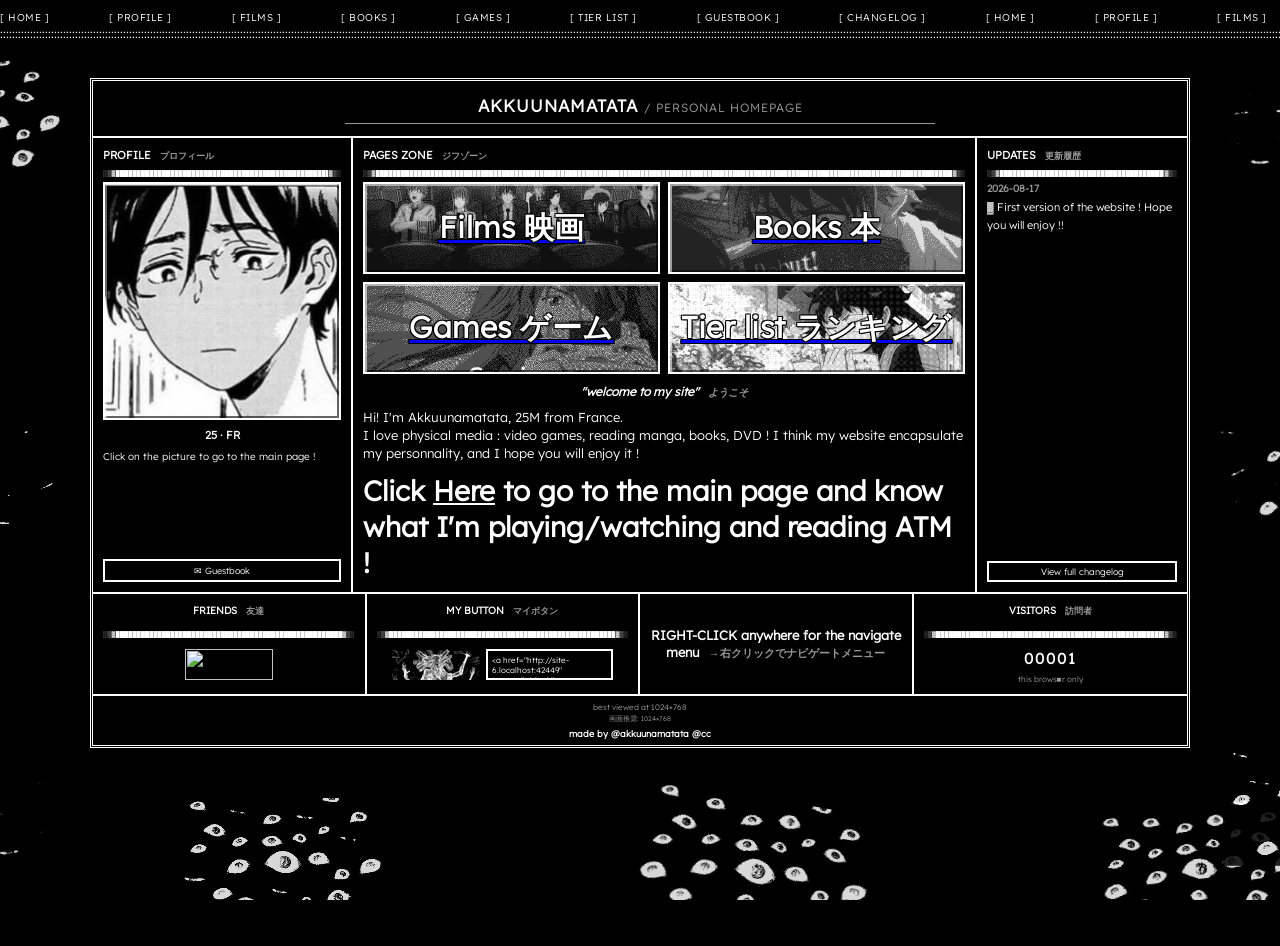
==== commit 8b5878b3: "total visitor" ====
--- a/index.html
+++ b/index.html
@@ -450,7 +450,7 @@
       <div class="block retro-widget">
         <h2>VISITORS <span class="jp">訪問者</span></h2>
         <div class="retro-visitors-value" id="visit-count">00000</div>
-        <div class="retro-visitors-note">this browser only</div>
+        <div class="retro-visitors-note" id="visit-count-note">this browser only</div>
       </div>
 
     </div>
--- a/style.css
+++ b/style.css
@@ -134,7 +134,12 @@
   align-items: flex-start;
   justify-content: flex-end;
   padding: 14px 0.3vw 14px 5vw;
-  transform: translateY(-10px);
+  /* le transform (translateY -10px + scale dynamique) est géré entièrement
+     par js/fit-page.js -- voir ce fichier : sur les résolutions plus
+     petites que prévu, le contenu (tailles fixes en px un peu partout)
+     débordait et se faisait couper a gauche (#page est ancré a droite via
+     justify-content:flex-end). Un scale() uniforme evite ca sans jamais
+     changer les proportions internes. */
 }
 
 /* message caché "I SEE YOU" derrière l'îlot de blocs centraux, tracé trait
@@ -212,6 +217,18 @@
   background: transparent;
   border: none;
   padding: 14px;
+  /* remonte l'îlot de blocs central sans toucher #site-image (sibling,
+     géré séparément) : sur la version déployée le bas dépassait du
+     viewport */
+  transform: translateY(-20px);
+  /* transform établit un NOUVEAU contexte d'empilement (toujours, quelle
+     que soit sa valeur) -> sans z-index explicite ici, le z-index:20 de
+     #content-main (descendant) se retrouve piégé dans ce contexte et ne
+     peut plus rivaliser avec #site-image (z-index:1, sibling direct sous
+     #page) : #site-image passait visuellement PAR-DESSUS le texte à leur
+     zone de chevauchement (fond noir sur fond noir -> texte caché, pas
+     supprimé). z-index ici restaure l'ordre voulu. */
+  z-index: 2;
 }
 
 /* bande supérieure : collée en haut du viewport, pas dans le bloc central ;
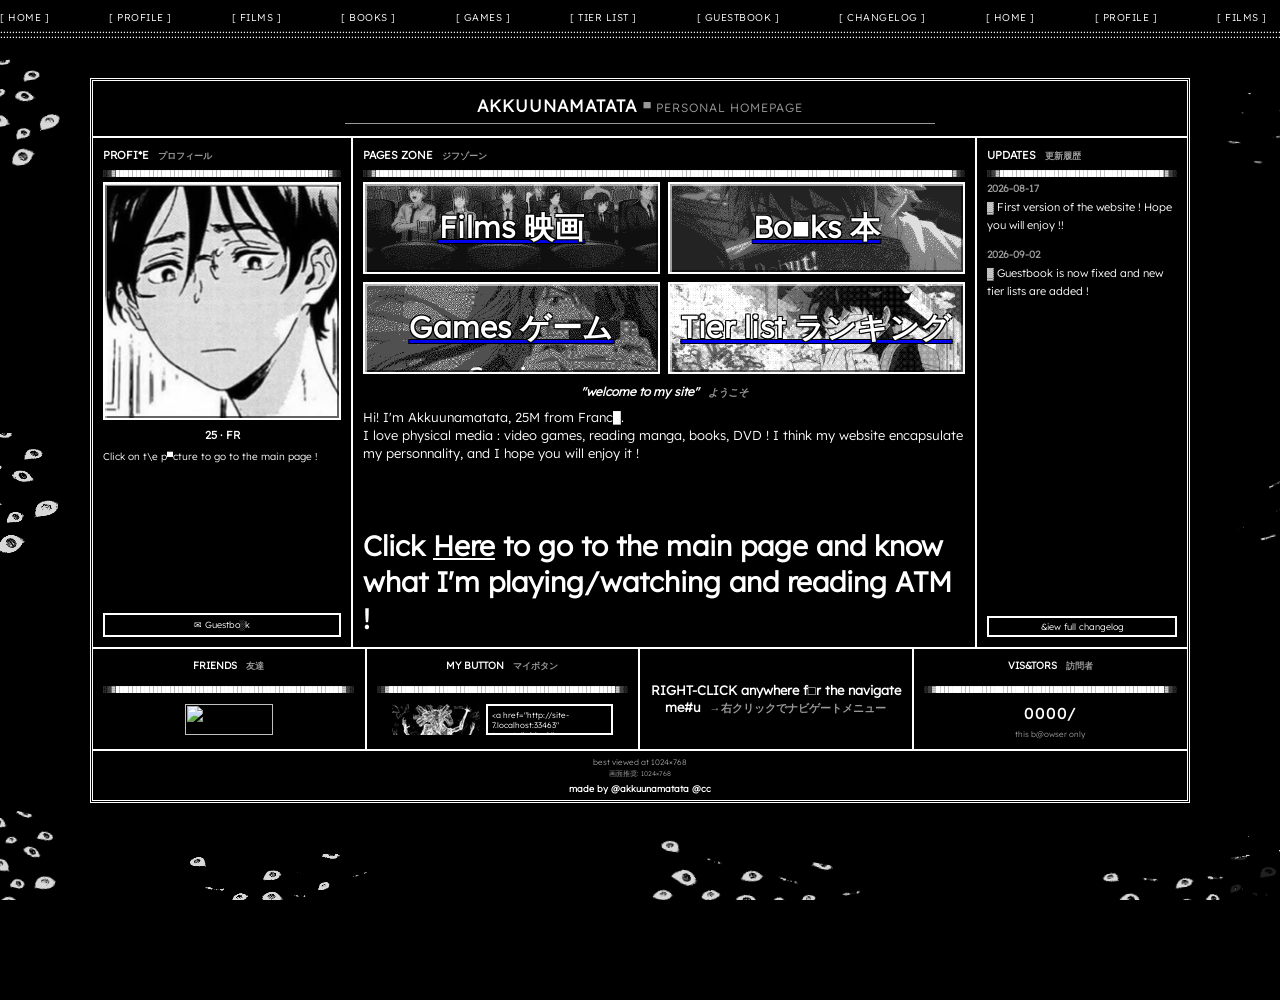
==== commit df919a1c: "guestbook fixed + new tier lists !" ====
--- a/index.html
+++ b/index.html
@@ -396,7 +396,15 @@
         <ul class="profile-tags">
           <li>Click on the picture to go to the main page !</li>
         </ul>
-
+        <!-- follow button  -->
+        <iframe
+                  class="follow-button-frame"
+                  id="follow-button-frame"
+                  src="https://nekoweb.org/frame/follow"
+                  frameborder="0"
+                  scrolling="no"
+                  title="Follow on Nekoweb"
+                ></iframe>
         <a class="guestbook-link retro-guestbook-btn" href="guestbook.html">✉ Guestbook</a>
       </div>
 
